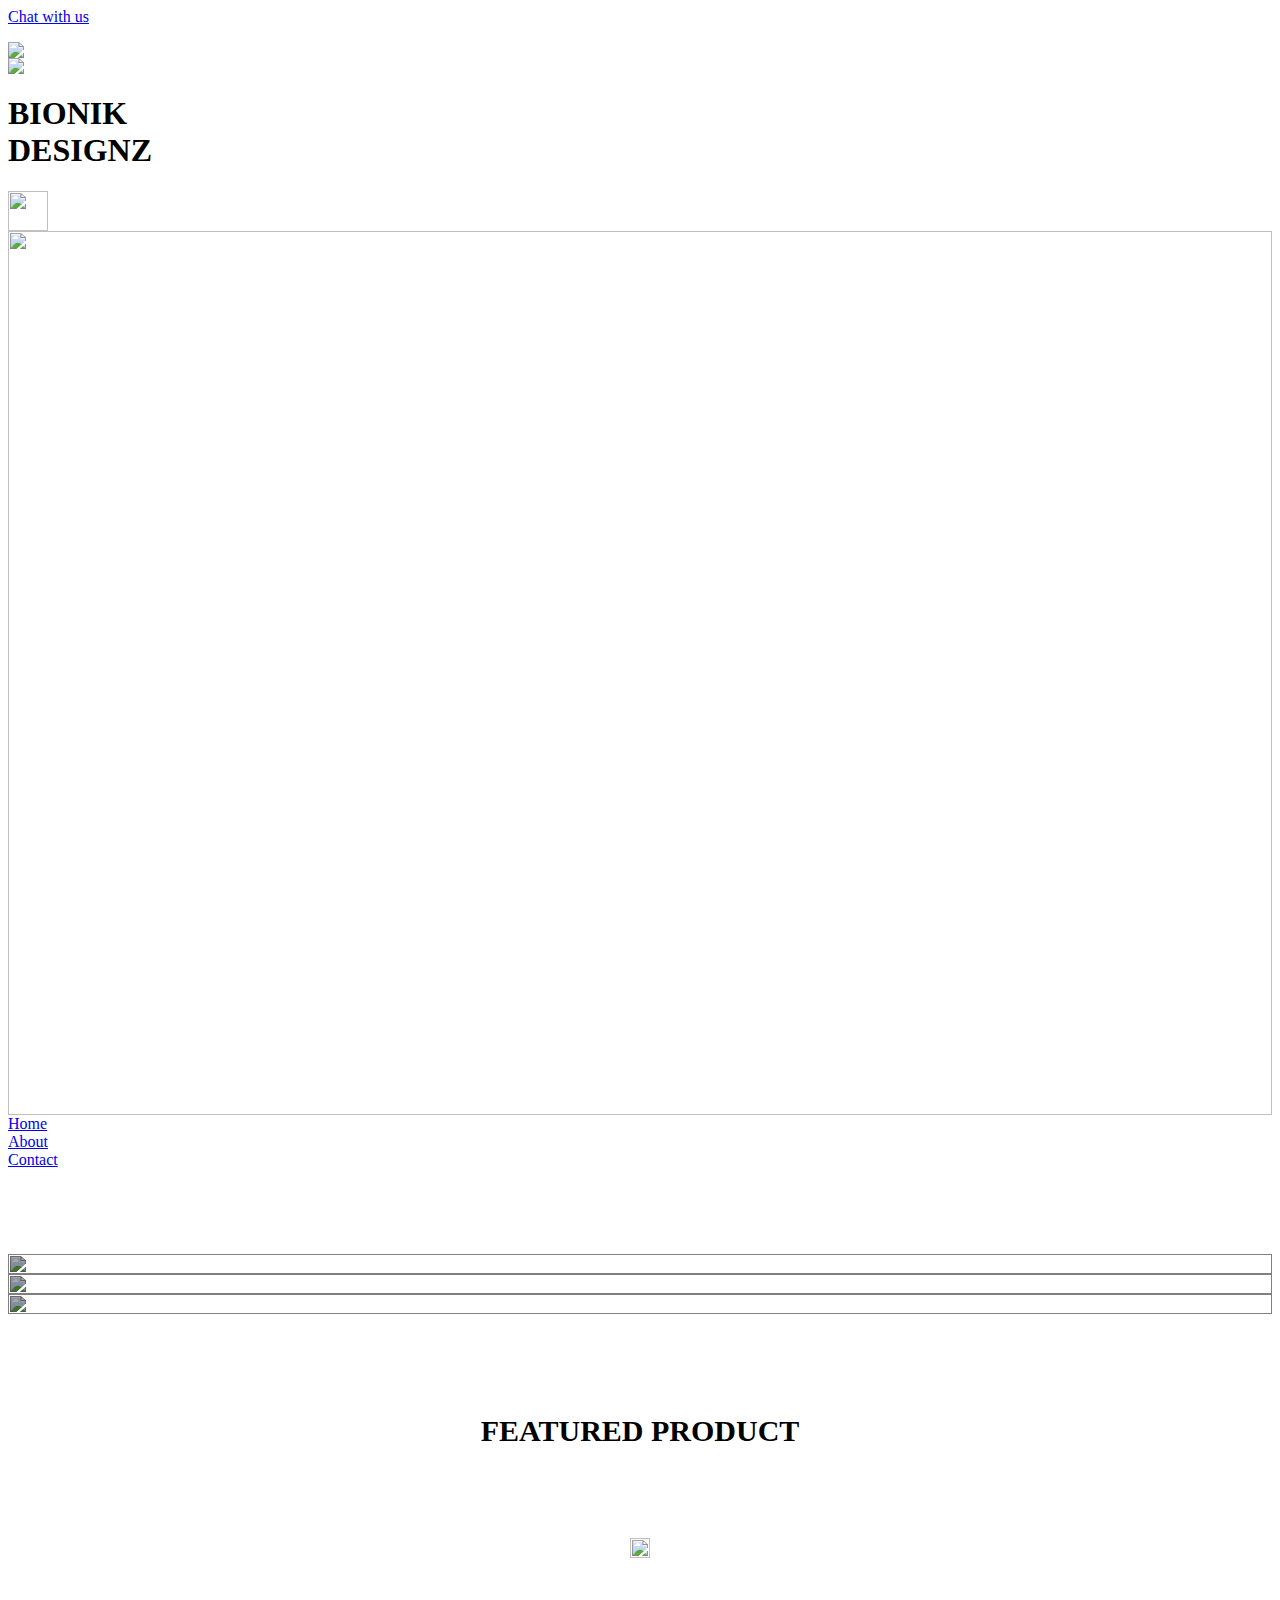
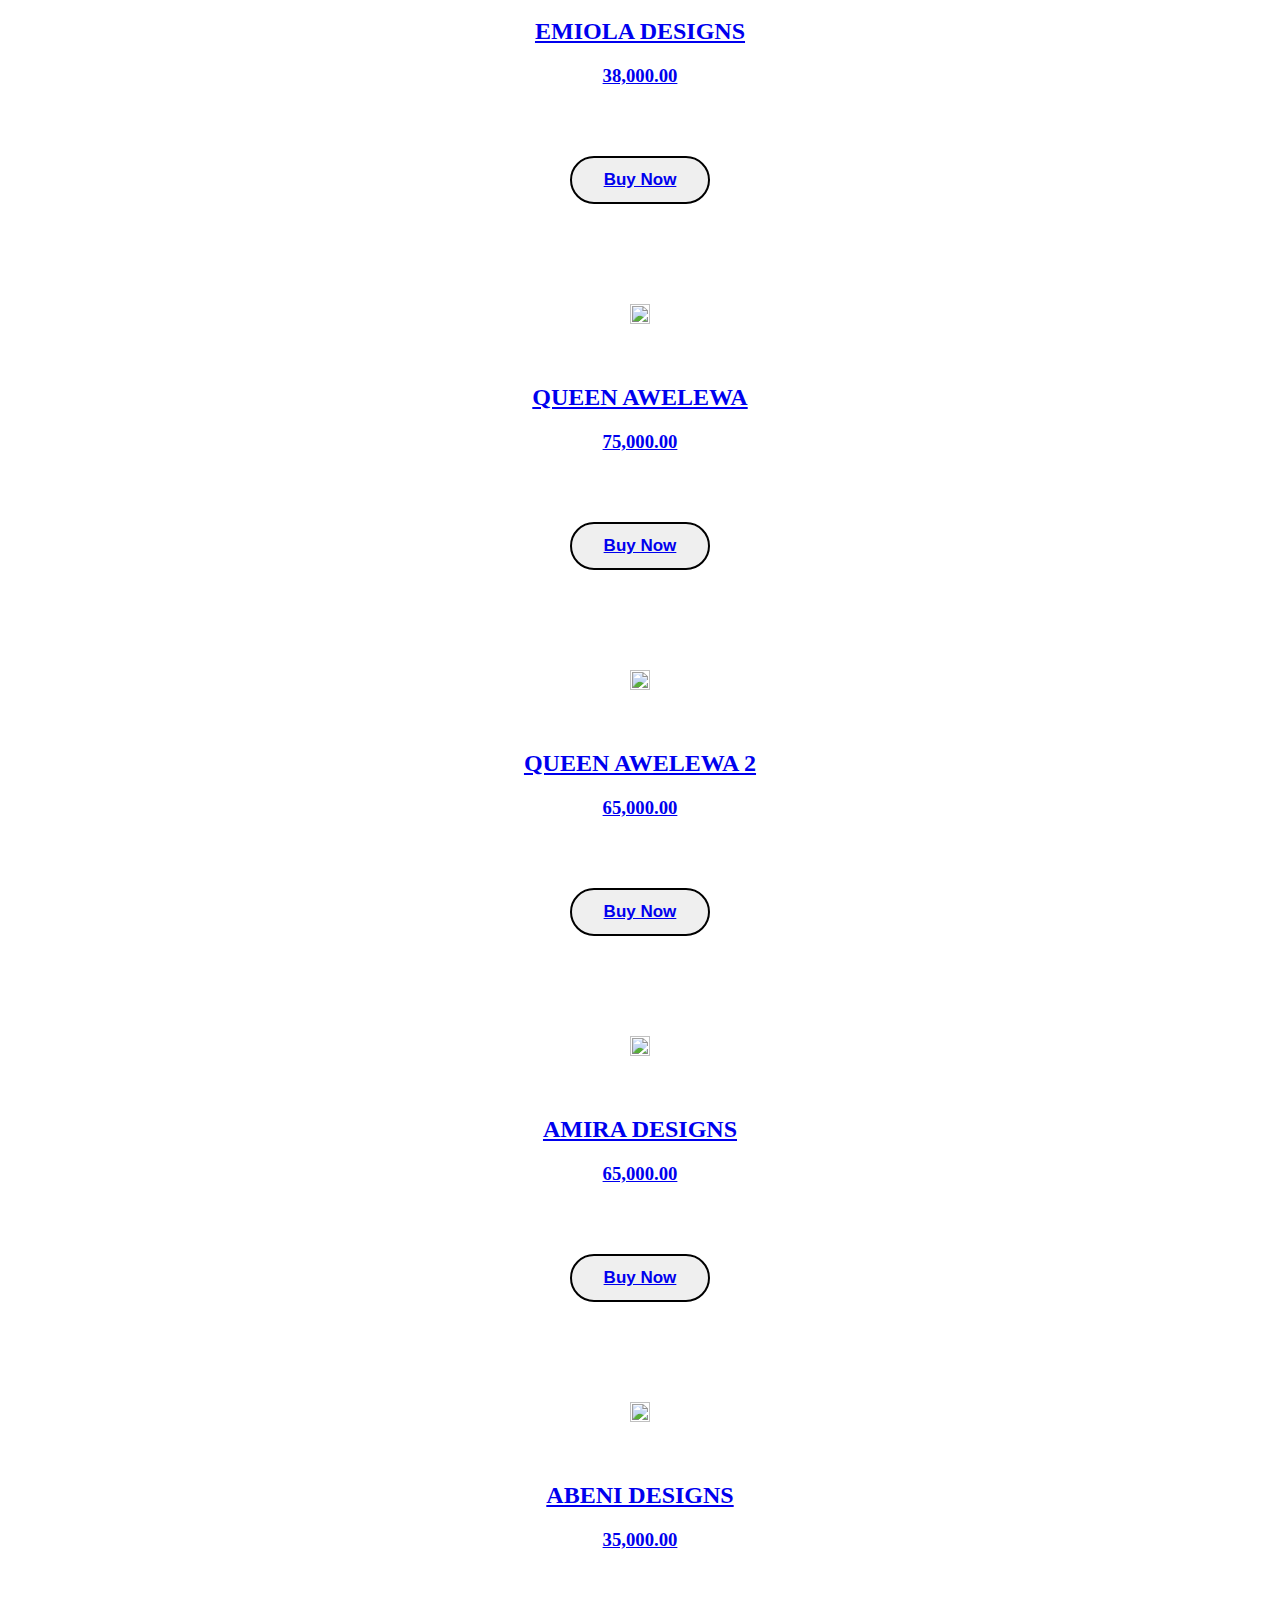
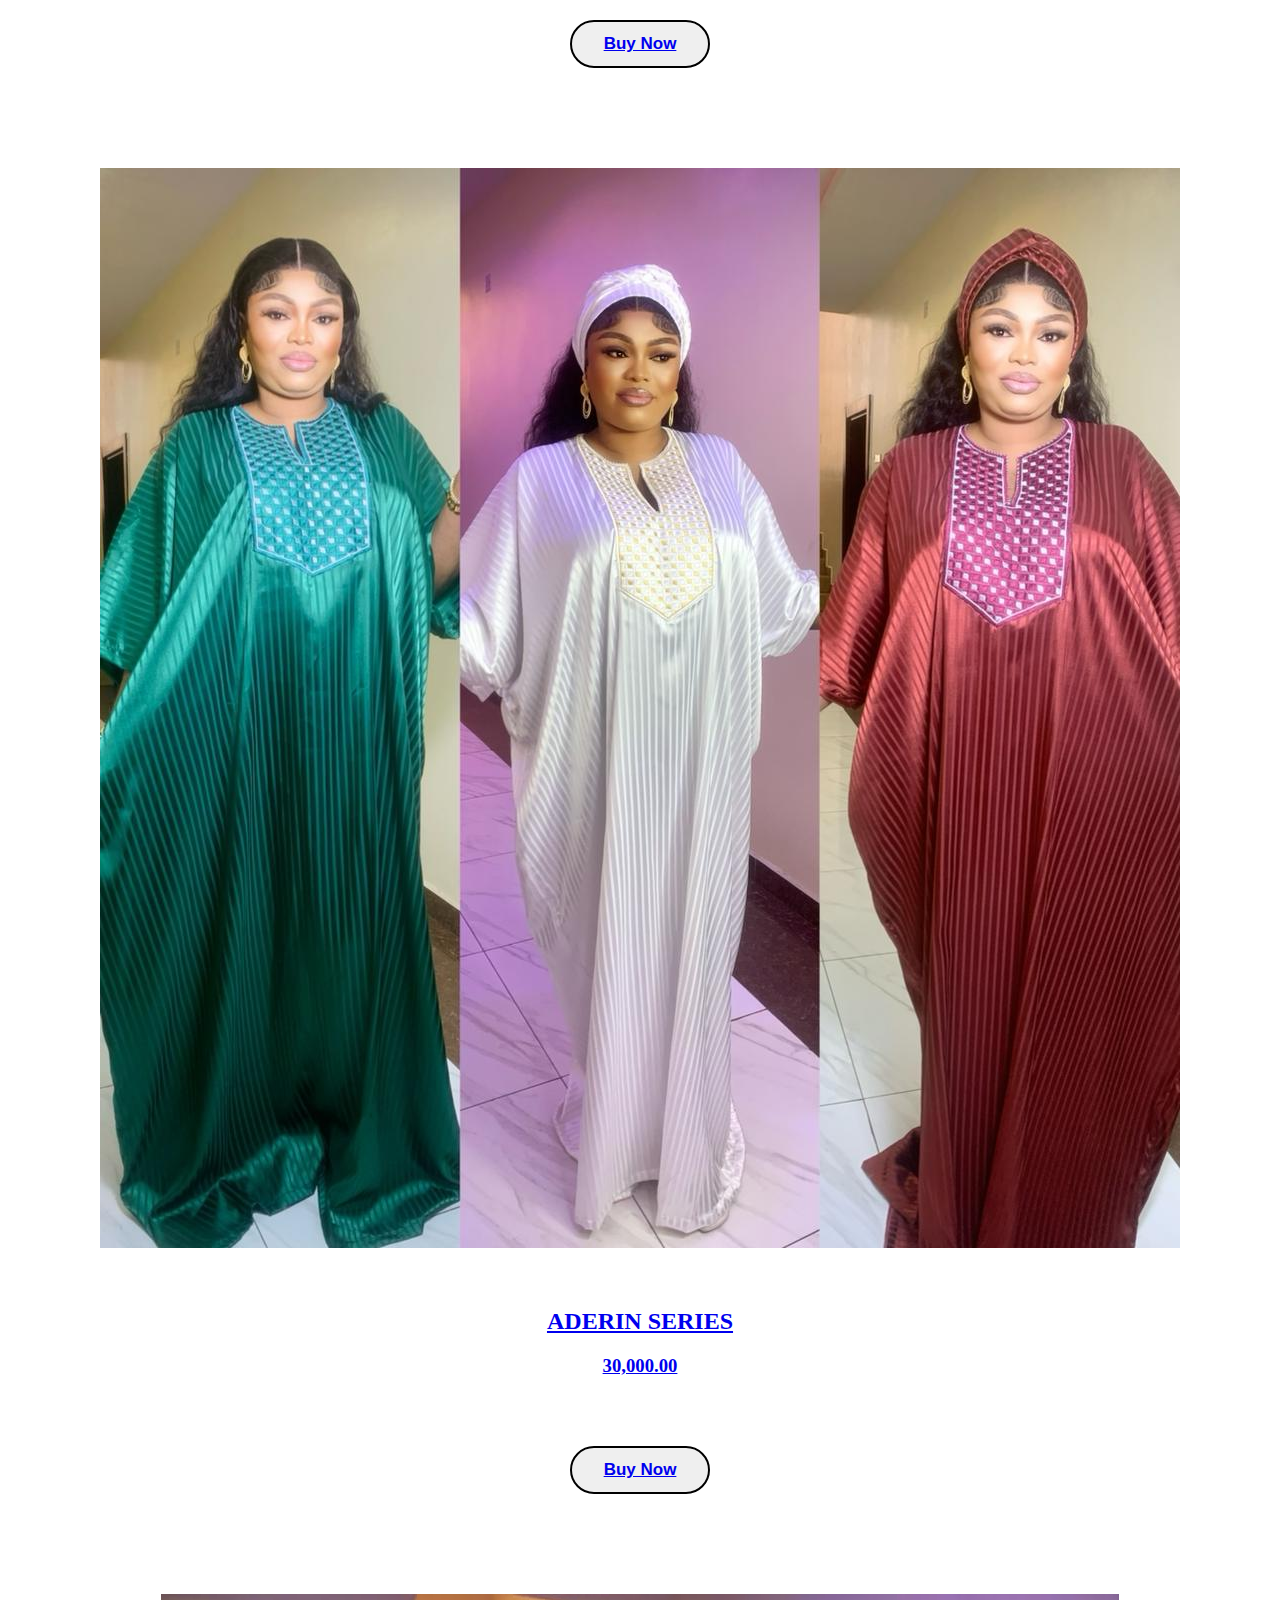
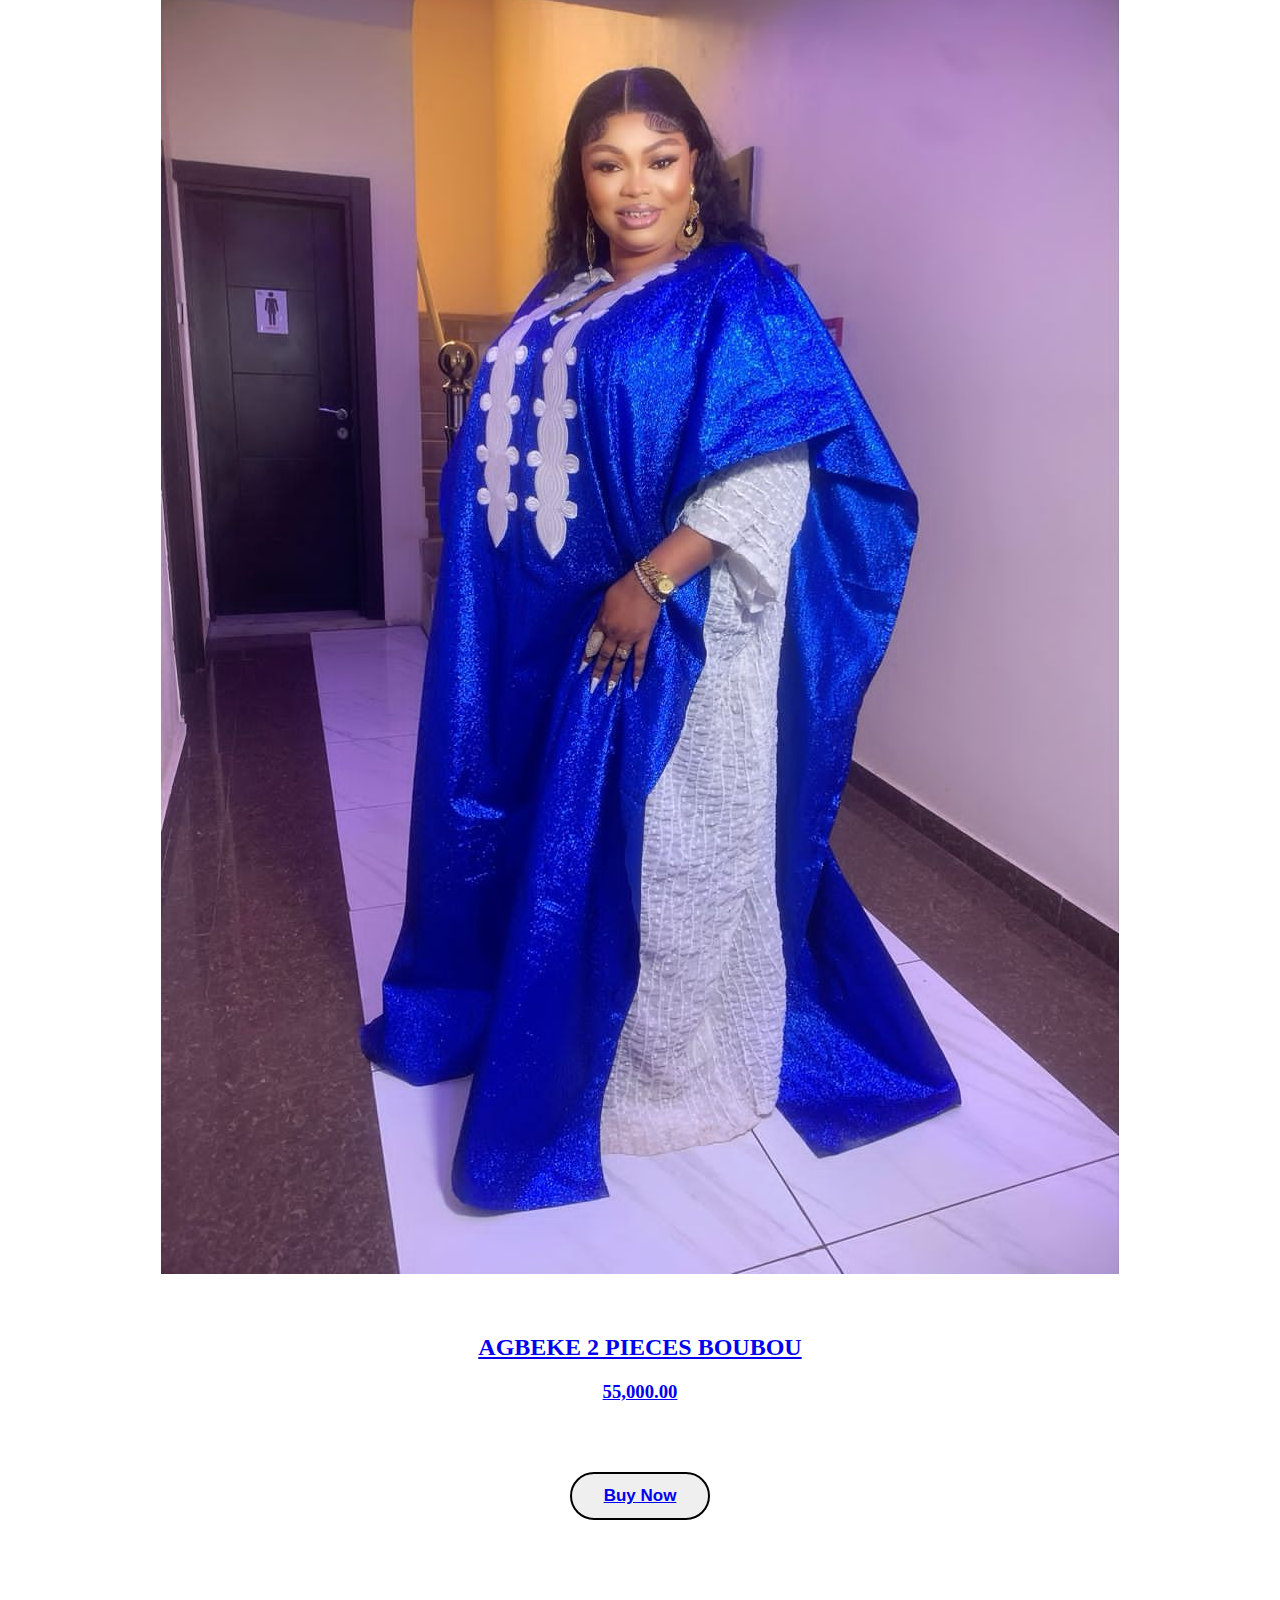
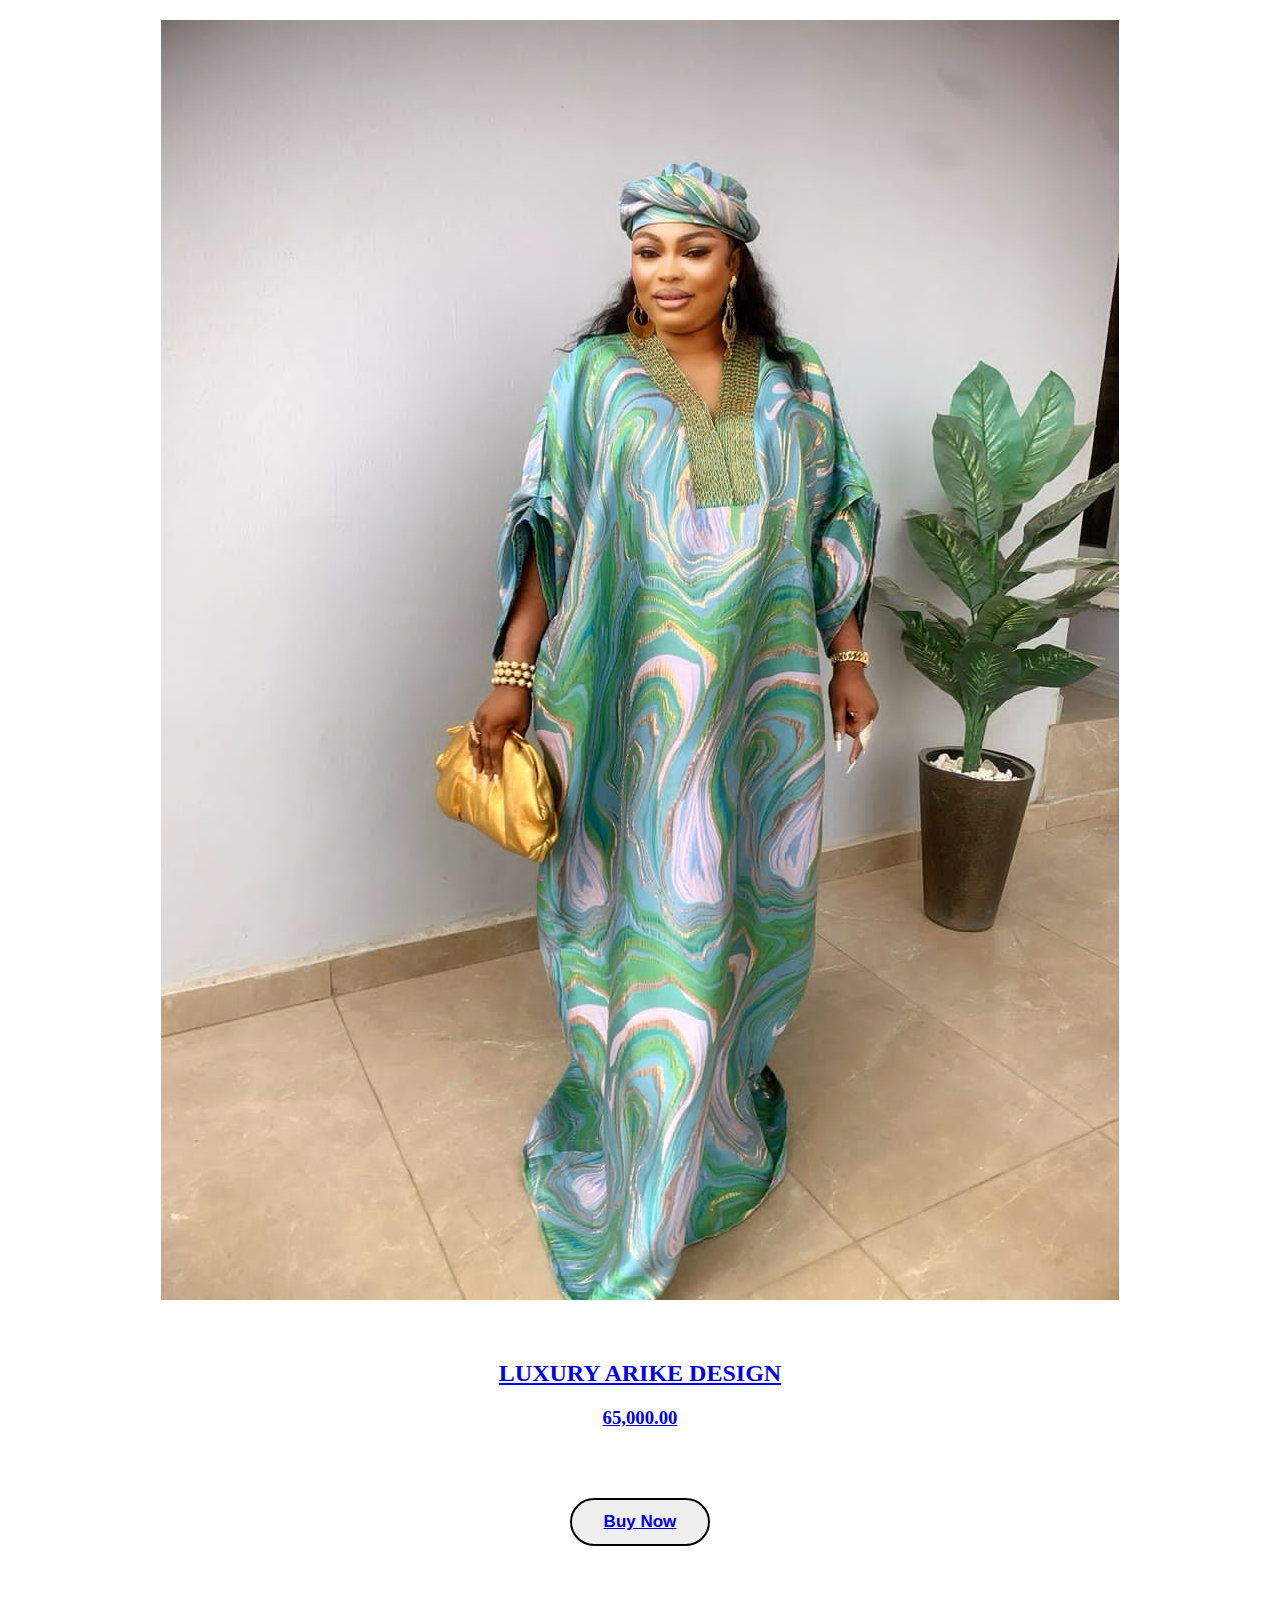
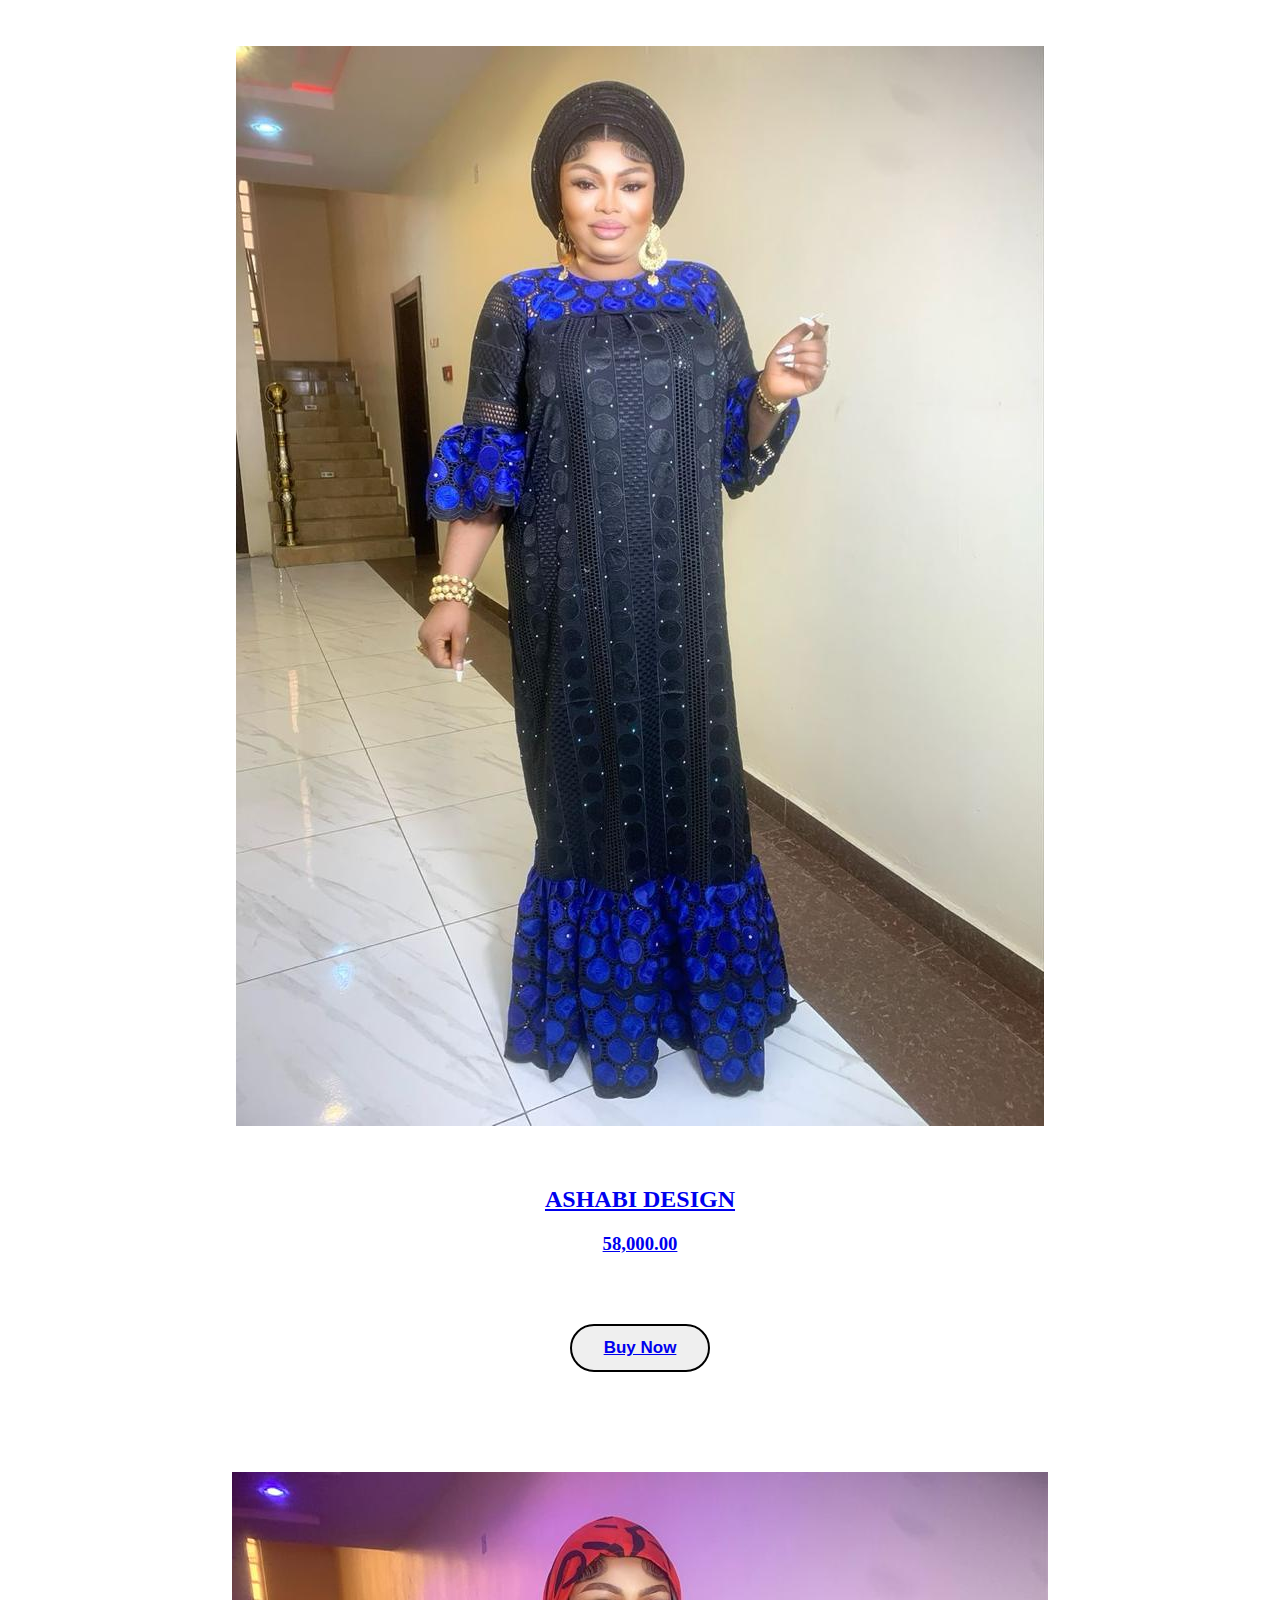
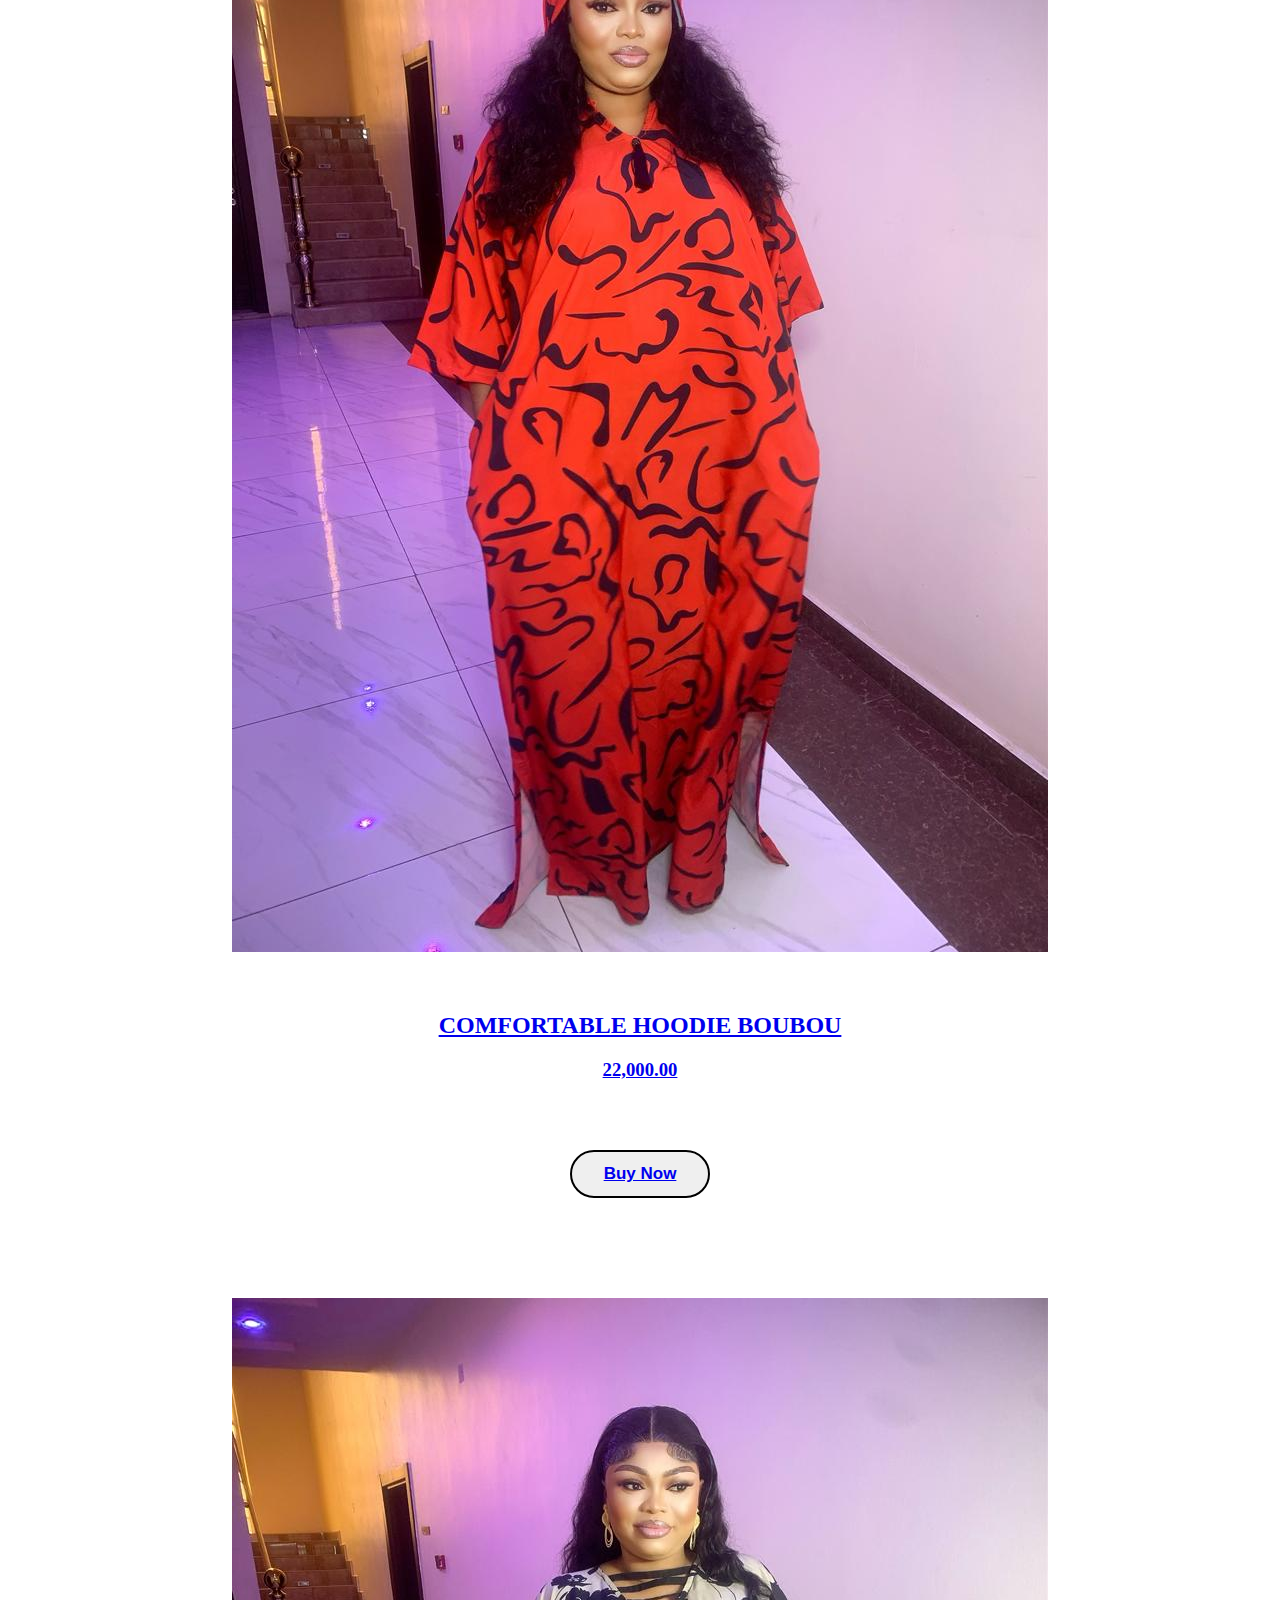
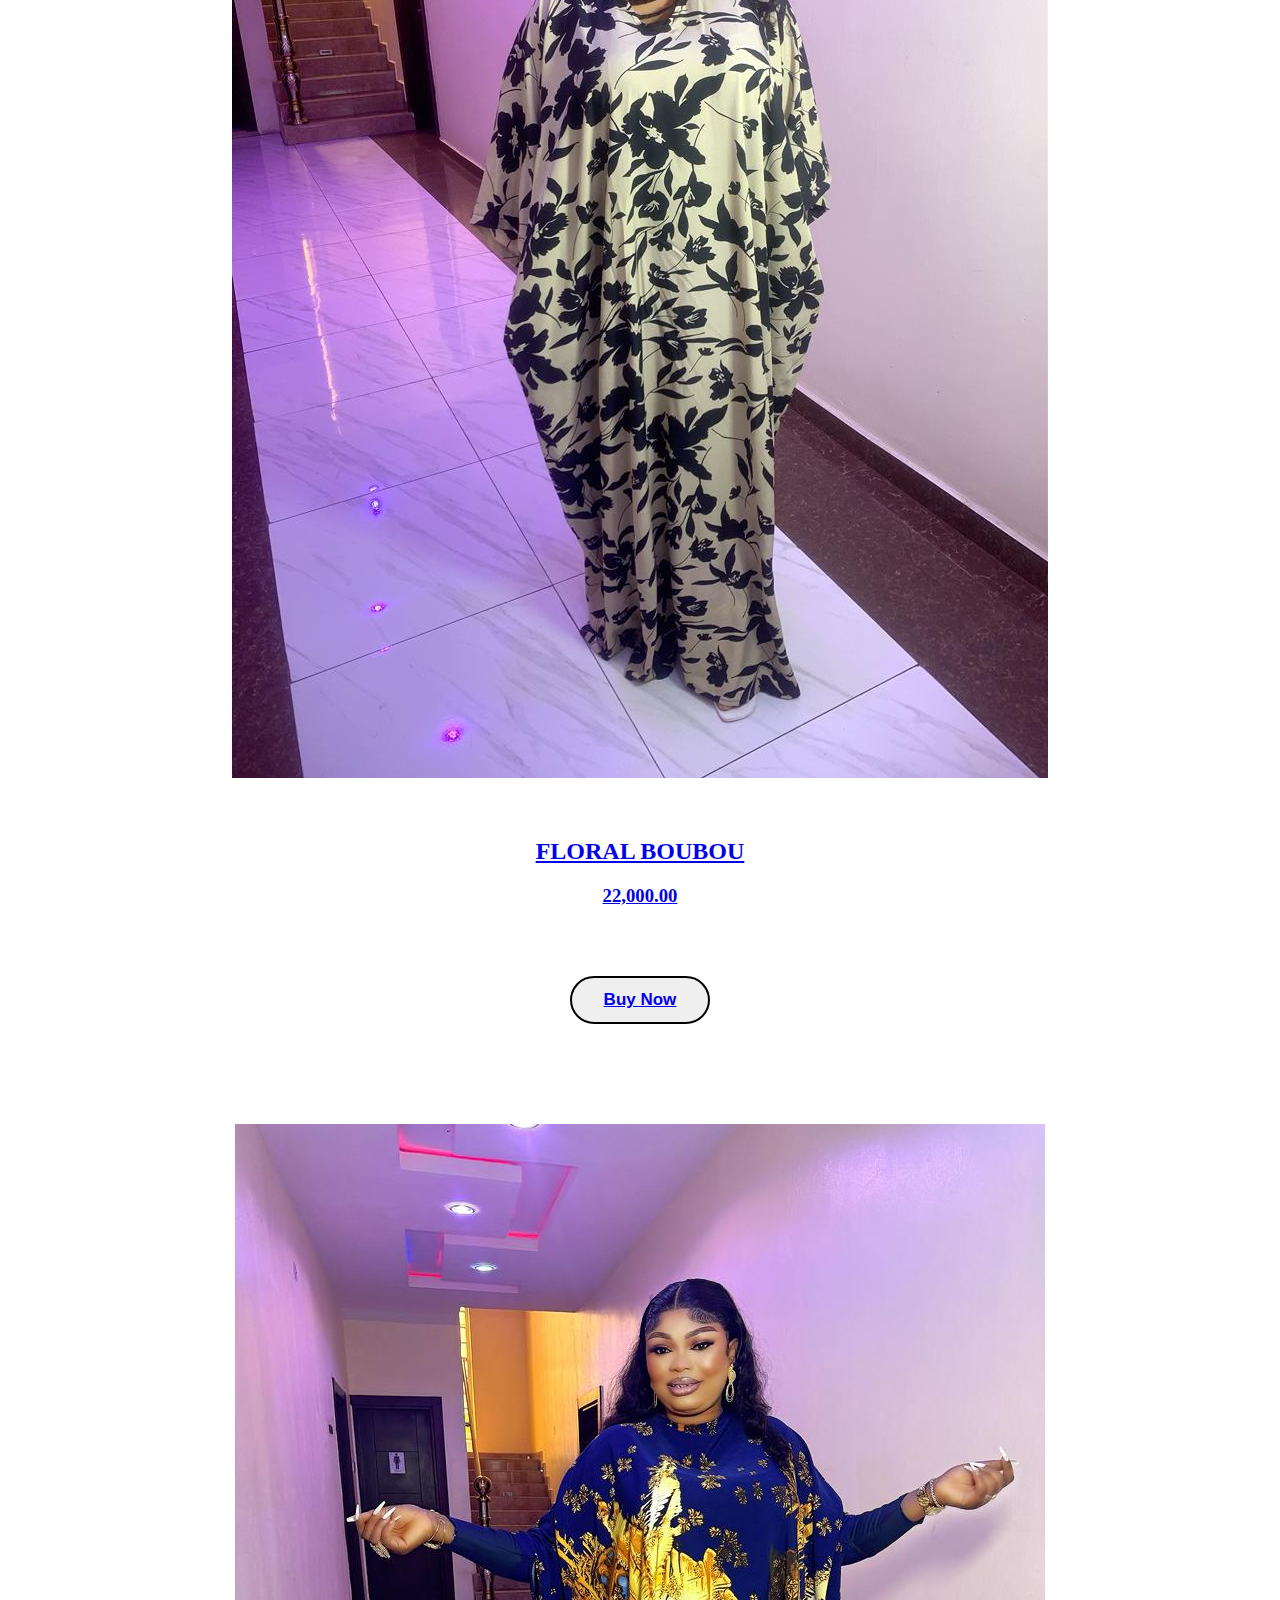
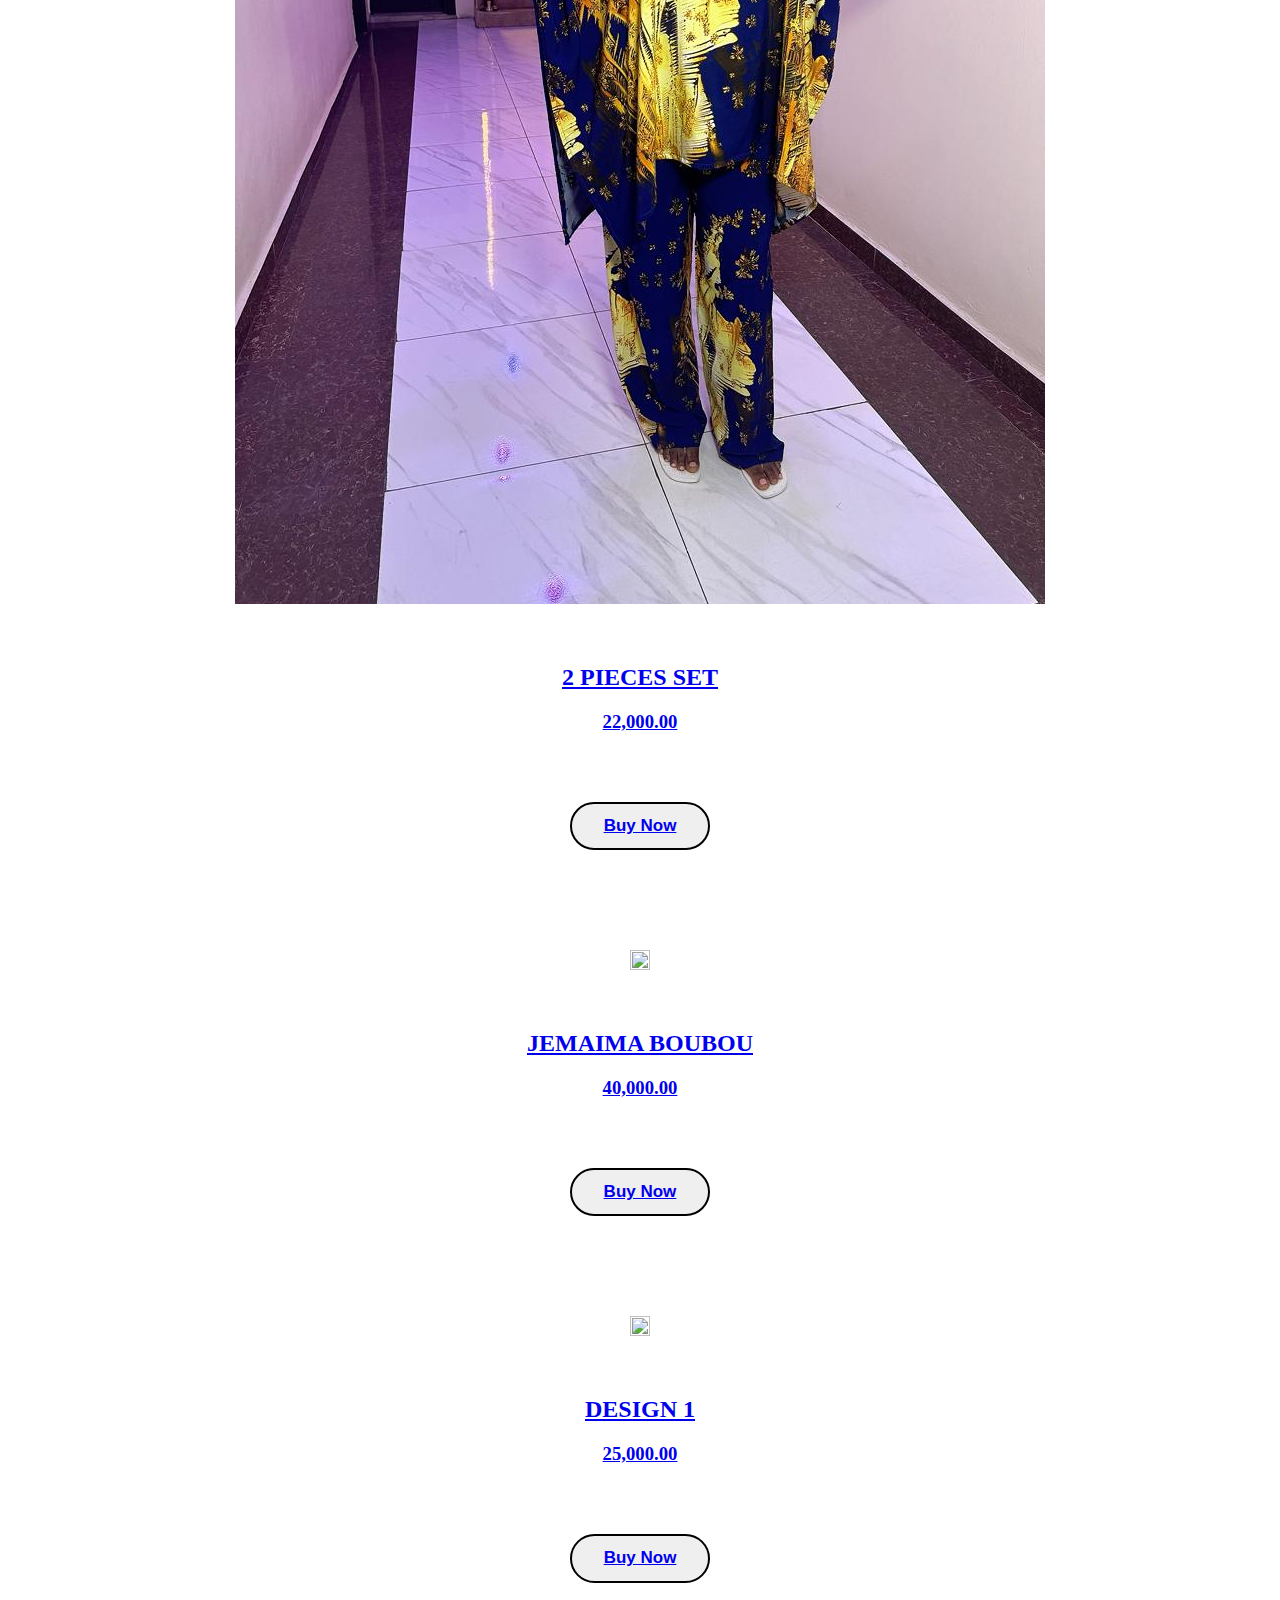
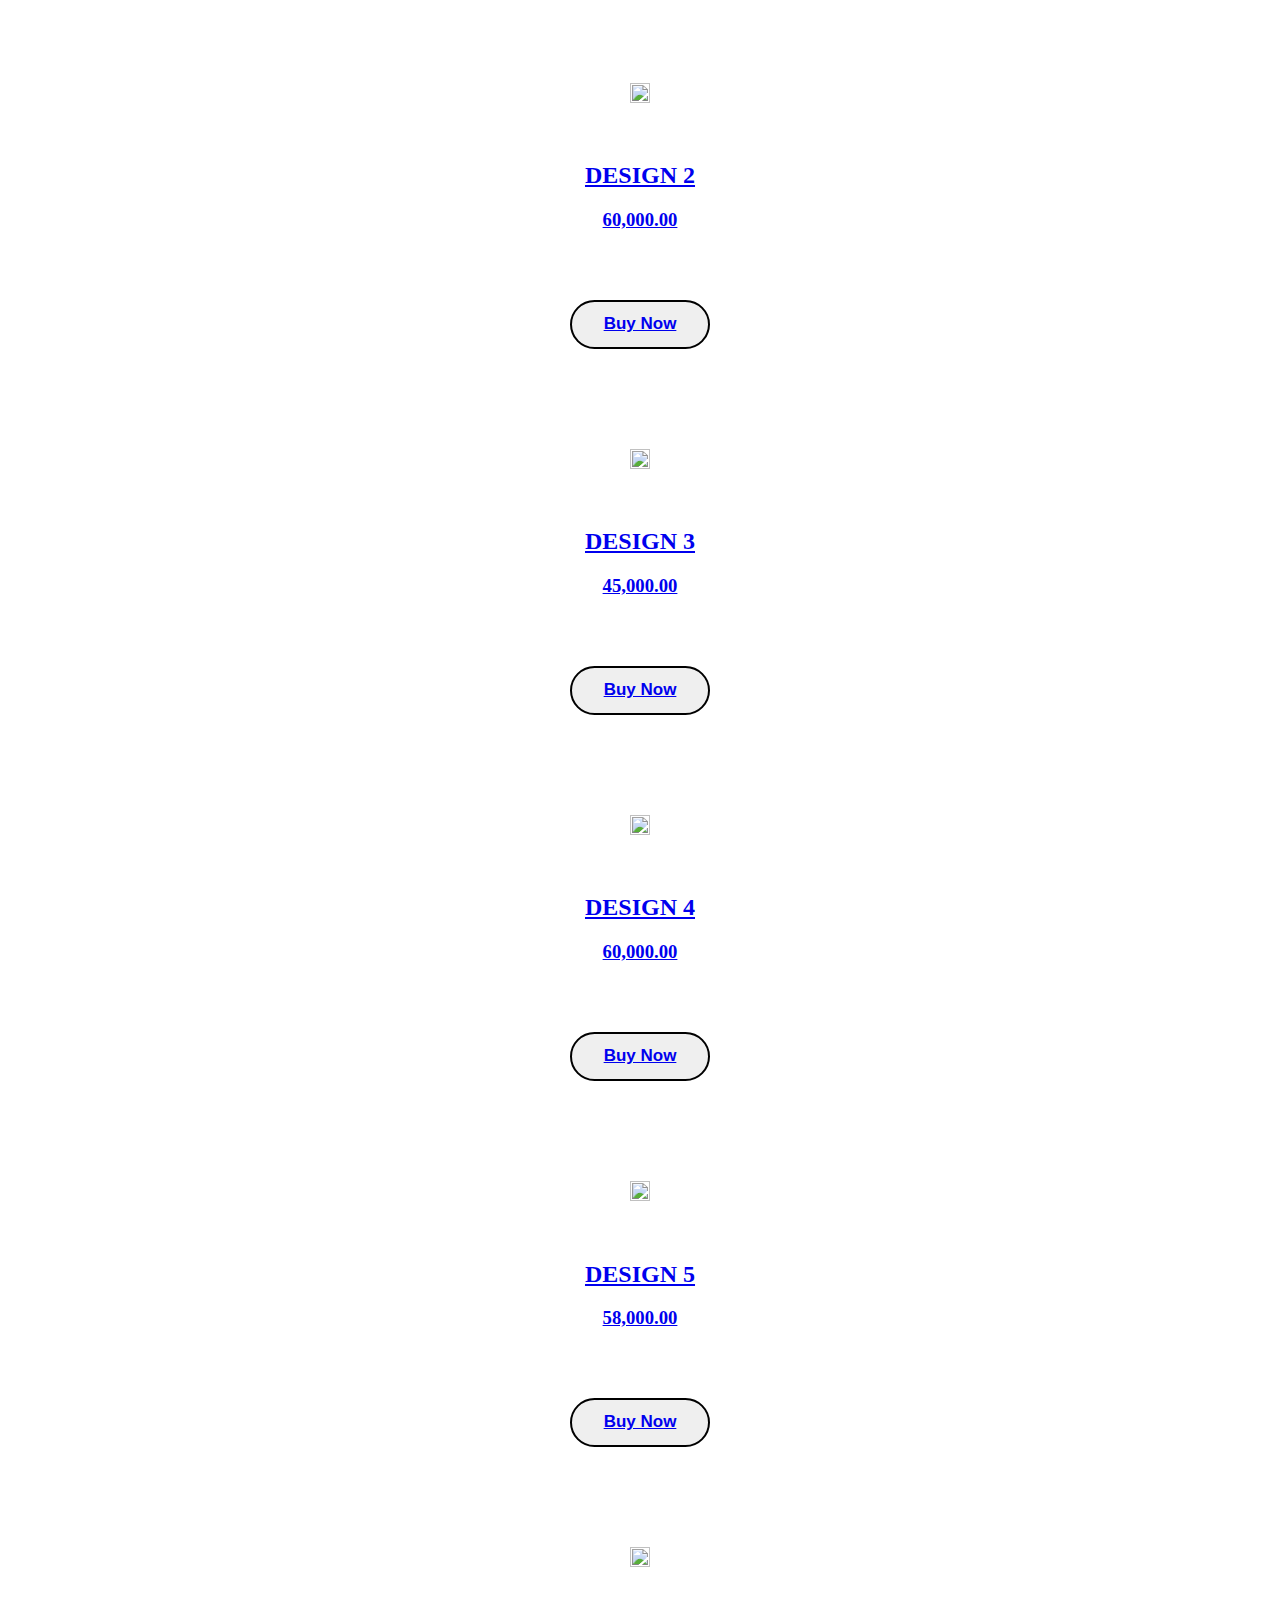
==== index.html @ bb3570dc "Update index.html" ====
<html>
    <head>
        <meta charset="UTF-8">
  <meta http-equiv="X-UA-Compatible" content="IE=edge">
  <meta name="viewport" content="width=device-width, initial-scale=1.0">
        <title>
    Bionik Designz | Expert in Creating Golden Memories 
        </title>  
        <link rel="icon" type="image/png" href="/assets/images/bionik logo 01.png">
        <link rel="preconnect" href="https://fonts.googleapis.com">
<link rel="preconnect" href="https://fonts.gstatic.com" crossorigin>
<link href="https://fonts.googleapis.com/css2?family=Satisfy&display=swap" rel="stylesheet">
        <link rel="stylesheet" href="https://cdnjs.cloudflare.com/ajax/libs/font-awesome/6.1.2/css/all.min.css" 
        integrity="sha512-1sCRPdkRXhBV2PBLUdRb4tMg1w2YPf37qatUFeS7zlBy7jJI8Lf4VHwWfZZfpXtYSLy85pkm9GaYVYMfw5BC1A=="
         crossorigin="anonymous" 
        referrerpolicy="no-referrer" />
        <link href="assets/css/style.css" rel="stylesheet" type="text/css">
        <link href="assets/css/mediaquery.css" rel="stylesheet" type="text/css">
        <link rel="stylesheet" href="path/to/font-awesome/css/font-awesome.min.css">
        <link rel="preconnect" href="https://fonts.googleapis.com">
        <link rel="preconnect" href="https://fonts.gstatic.com" crossorigin>
        <link
          href="https://fonts.googleapis.com/css2?family=Monoton&family=Rubik:wght@300;400;500;600;700;800;900&display=swap"
          rel="stylesheet">
      
    <!--============ Boxicons ===============-->
    <link href='https://unpkg.com/boxicons@2.1.4/css/boxicons.min.css' rel='stylesheet'>
    </head>
    <body>

      <div class="chat">
        <a href="#"> <p class="chat-text">Chat with us</p></a>
          <a href="http://wa.me/2348068105743"><img class="whatsapp-img" src="assets/images/HD Blue Whatsapp Wa Whats App Official Logo Icon PNG.jpeg" ></a>
      </div> 




      <div id="heading-1">

        <div  class="menu-btns hamburger-menu">
          <i class="fa-solid fa-bars open" width="70"> </i>
          <i id="close" class="fa-solid fa-xmark hide" width="70"></i>
        </div>

        
        <div class="logo-card">
          <a href="index.html"> <img src="assets/images/bionik logo 04.png"></a> 
        <h1>BIONIK <br> DESIGNZ</h1>
        </div>  

        <div class="shop-icon">
          <a href="https://paystack.shop/bionik-designz-and-fabric" target="_blank"> 
              <img src="assets/images/icons8-shopping-bag-50.png" width="40"/> </a>

         
        </div>

        </div><!--END OF HEADING-1-->






<!--
      <header id="heading-2">

        <div  class="menu-btns hamburger-menu">
          <i class="fa-solid fa-bars open" width="70"> </i>
          <i id="close" class="fa-solid fa-xmark hide" width="70"></i>
        </div>
      
      
      
        <div class="logo-card">
        <a href="index.html"> <img src="assets/images/bionik logo 04.png"></a> 
        <h1 style="text-align: center;position: absolute; top:32px; font-size: 20px; font-weight: 700;
        ">BIONIK <br> DESIGNZ </h1>
         </div>
        
    
         <div class="shop-icon">
          <a href="https://paystack.shop/sal-grandeur?product=augustina-dress" target="_blank"> 
              <img src="assets/images/icons8-shopping-bag-50.png" width="30"/> </a>

         
        </div>
      
      </header>
    -->
       <div id="menu-bar" class="slide">

        <img src="assets/images/bionik logo 04.png" width="100%">
      
                  <div class="nav-link-card">
            
                    <div class="nav-link">  <a href="index.html">Home</a></div>
                   
                  <div class="nav-link">  <a href="about.html">About</a></div>
                          
                  <div  class="nav-link">   <a href="contact.html">Contact</a></div>

        
                  </div>
          
        
          </div>
          </header>    


          <style>
            @import url('https://fonts.googleapis.com/css2?family=Dancing+Script:wght@500;600;700&family=Lobster&family=Lobster+Two&display=swap');
          </style>


          <div class="small-screen-img">

 
            <div class="smallie">
              <img   class="home-img" src="assets/images/img (13).JPG">
          </div>

            <div class="smallie">
                <img   class="home-img" src="assets/images/img (10).JPG">
            </div>
          
          
          <div class="smallie">
            <img   class="home-img" src="assets/images/img (9).JPG">
        </div>


        <style>

          .home-img{
            width:100%;
            filter:brightness(66%);
            z-index:-10;
           
            }
            
          .smallie{
           width:100%;
          
           overflow:hidden;
           
          }
          
          .small-screen-img{
           position:relative;
           top:85px;
           display:flex;
           flex-direction:column;
           justify-content:center;
           align-items:center;
          }
          
          
          </style>
          
<style>

  #new-arrival{

    margin-top:80px;
    padding-bottom:150px;

  }

  #new-arrival h1{
text-align: center;
font-size:30px;
}



  .class-img{
    padding:40px;
  }


  .arrival-mother{
   display:flex;
   flex-direction: column;
   justify-content: center;
   align-items: center;
   gap:30px;
  }



  .arrival-child{
   display:flex;
   flex-direction: column;
   justify-content: center;
   align-items: center;
   text-align: center;
  }

.child-text{
  display:flex;
  flex-direction:column ;
gap:15px;
}

button{
  width:140px;
  border: 2px solid black;
  line-height:2.5;
  font-size:17px;
  font-weight:bold;
  font-weight: bold;
  border-radius: 30px;;
}



</style>

          <section id="new-arrival">
<h1>FEATURED PRODUCT</h1>
<div class="arrival-mother">


  <a href="https://paystack.com/buy/emiola-designs-ctfqtr"> <div class="arrival-child">

    <div class="class-img">
<img src="assets/images/new-set/emiola design (1).jpg" width="100%">
</div>

<div class="child-text">
<h2>EMIOLA DESIGNS</h2>
<h3> 38,000.00</h3>

<div class="child-btn">
<button> <a href="https://paystack.com/buy/emiola-designs-ctfqtr">Buy Now </a></button>
</div>

</div>

</div></a>


<a href="https://paystack.com/buy/queen-awelewa-vzutoc"> <div class="arrival-child">

  <div class="class-img">
<img src="assets/images/new-set/queen awelewa design (2).jpg" width="100%">
</div>

<div class="child-text">
<h2>QUEEN AWELEWA </h2>
<h3> 75,000.00</h3>

<div class="child-btn">
<button> <a href="https://paystack.com/buy/queen-awelewa-vzutoc">Buy Now </a></button>
</div>

</div>

</div></a>




<a href="https://paystack.com/buy/queen-awelewa-2-ckgraf"> <div class="arrival-child">


  <div class="class-img">
<img src="assets/images/new-set/queen awelewa original.jpg" width="100%">
</div>

<div class="child-text">
<h2>QUEEN AWELEWA 2</h2>
<h3> 65,000.00</h3>

<div class="child-btn">
<button> <a href="https://paystack.com/buy/queen-awelewa-2-ckgraf">Buy Now </a></button>
</div>

</div>

</div></a>





  <a href="https://paystack.com/buy/amira-designs-uihtss"> <div class="arrival-child">

    <div class="class-img">
<img src="assets/images/new-set/amira design (1).jpg" width="100%">
</div>

<div class="child-text">
<h2>AMIRA DESIGNS</h2>
<h3> 65,000.00</h3>

<div class="child-btn">
<button> <a href="https://paystack.com/buy/amira-designs-uihtss">Buy Now </a></button>
</div>

</div>

</div></a>









  <a href="https://paystack.com/buy/abeni-designs-xggmgq"> <div class="arrival-child">

    <div class="class-img">
<img src="assets/images/new-set/abeni designs (3).jpg" width="100%">
</div>

<div class="child-text">
<h2>ABENI DESIGNS</h2>
<h3> 35,000.00</h3>

<div class="child-btn">
<button> <a href="https://paystack.com/buy/abeni-designs-xggmgq">Buy Now </a></button>
</div>

</div>

</div></a>









  <a href="https://paystack.shop/bionik-designz-and-fabric?product=aderin-series-jprjkp"> <div class="arrival-child">

    <div class="class-img">
<img src="assets/images/new style/neww (13).JPG" width="100%">
</div>

<div class="child-text">
<h2>ADERIN SERIES</h2>
<h3> 30,000.00</h3>

<div class="child-btn">
<button> <a href="https://paystack.shop/bionik-designz-and-fabric?product=aderin-series-jprjkp">Buy Now </a></button>
</div>

</div>

</div></a>



  <a href="https://paystack.shop/bionik-designz-and-fabric?product=agbeke-2-pieces-boubou-cgxzah"> <div class="arrival-child">

    <div class="class-img">
<img src="assets/images/new style/neww (9).JPG" width="100%">
</div>

<div class="child-text">
<h2>AGBEKE 2 PIECES BOUBOU</h2>
<h3> 55,000.00</h3>

<div class="child-btn">
<button> <a href="https://paystack.shop/bionik-designz-and-fabric?product=agbeke-2-pieces-boubou-cgxzah">Buy Now </a></button>
</div>

</div>

</div></a>



  <a href="https://paystack.com/buy/luxury-arike-design-cvuqtv"> <div class="arrival-child">

    <div class="class-img">
<img src="assets/images/new style/neww (2).JPG" width="100%">
</div>

<div class="child-text">
<h2>LUXURY ARIKE DESIGN</h2>
<h3> 65,000.00</h3>

<div class="child-btn">
<button> <a href="https://paystack.com/buy/luxury-arike-design-cvuqtv">Buy Now </a></button>
</div>

</div>

</div></a>




<a href="https://paystack.shop/bionik-designz-and-fabric?product=ashabi-design-kioacx"> <div class="arrival-child">

  <div class="class-img">
<img src="assets/images/new style/neww (10).JPG" width="100%">
</div>

<div class="child-text">
<h2>ASHABI DESIGN</h2>
<h3> 58,000.00</h3>

<div class="child-btn">
<button> <a href="https://paystack.shop/bionik-designz-and-fabric?product=ashabi-design-kioacx">Buy Now </a></button>
</div>

</div>

</div></a>



<a href="https://paystack.com/buy/comfortable-hoodie-boubou-cenxrd"> <div class="arrival-child">

  <div class="class-img">
<img src="assets/images/new style/neww (6).JPG" width="100%">
</div>

<div class="child-text">
<h2>COMFORTABLE HOODIE BOUBOU</h2>
<h3> 22,000.00</h3>

<div class="child-btn">
<button> <a href="https://paystack.com/buy/comfortable-hoodie-boubou-cenxrd">Buy Now </a></button>
</div>

</div>

</div></a>



<a href="https://paystack.com/buy/floral-boubou-fmiwzc"> <div class="arrival-child">

  <div class="class-img">
<img src="assets/images/new style/neww (14).JPG" width="100%">
</div>

<div class="child-text">
<h2>FLORAL BOUBOU</h2>
<h3> 22,000.00</h3>

<div class="child-btn">
<button> <a href="https://paystack.com/buy/floral-boubou-fmiwzc">Buy Now </a></button>
</div>

</div>

</div></a>




<a href="https://paystack.com/buy/2-pieces-set-fjzsoa"> <div class="arrival-child">

  <div class="class-img">
<img src="assets/images/new style/neww (4).JPG" width="100%">
</div>

<div class="child-text">
<h2>2 PIECES SET</h2>
<h3> 22,000.00</h3>

<div class="child-btn">
<button> <a href="https://paystack.com/buy/2-pieces-set-fjzsoa">Buy Now </a></button>
</div>

</div>

</div></a>







<a href="https://paystack.shop/bionik-designz-and-fabric?product=jemaima-boubou-qomfdq"> <div class="arrival-child">

    <div class="class-img">
<img src="assets/images/img (3).JPG" width="100%">
</div>

<div class="child-text">
<h2>JEMAIMA BOUBOU</h2>
<h3> 40,000.00</h3>

<div class="child-btn">
<button> <a href="https://paystack.shop/bionik-designz-and-fabric?product=jemaima-boubou-qomfdq">Buy Now </a></button>
</div>

</div>

</div></a>




<a href="https://paystack.shop/bionik-designz-and-fabric?product=design-1-patuxs
    "><div class="arrival-child">

  <div class="class-img">
<img src="assets/images/img (2).JPG" width="100%">
</div>

<div class="child-text">
<h2>DESIGN 1</h2>
<h3> 25,000.00</h3>

<div class="child-btn">
  <button> <a href="https://paystack.shop/bionik-designz-and-fabric?product=design-1-patuxs
    ">Buy Now </a></button>

</div>

</div>

</div></a>



<a href="https://paystack.shop/bionik-designz-and-fabric?product=design-2-xdptbe">
  <div class="arrival-child">
  
    <div class="class-img">
  <img src="assets/images/img (1).JPG" width="100%">
  </div>
  
  <div class="child-text">
  <h2>DESIGN 2</h2>
  <h3> 60,000.00</h3>
  
  <div class="child-btn">
  <button><a href="https://paystack.shop/bionik-designz-and-fabric?product=design-2-xdptbe">Buy Now </a></button>
  </div>
  
  </div>
  
  </div></a>



<a href="https://paystack.shop/bionik-designz-and-fabric?product=design-3-vysxve">
  <div class="arrival-child">

  <div class="class-img">
<img src="assets/images/img (7).JPG" width="100%">
</div>

<div class="child-text">
<h2>DESIGN 3</h2>
<h3> 45,000.00</h3>

<div class="child-btn">
<button> <a href="https://paystack.shop/bionik-designz-and-fabric?product=design-3-vysxve">Buy Now </a></button>
</div>

</div>

</div></a>


<a href="https://paystack.shop/bionik-designz-and-fabric?product=design-4-kgdwcg">
  <div class="arrival-child">

  <div class="class-img">
<img src="assets/images/img (12).JPG" width="100%">
</div>

<div class="child-text">
<h2>DESIGN 4</h2>
<h3> 60,000.00</h3>

<div class="child-btn">
<button> <a href="https://paystack.shop/bionik-designz-and-fabric?product=design-4-kgdwcg">Buy Now </a></button>
</div>

</div>

</div></a>



<a href="https://paystack.shop/bionik-designz-and-fabric?product=design-5-enfucg">
  <div class="arrival-child">

  <div class="class-img">
<img src="assets/images/img (9).JPG" width="100%">
</div>

<div class="child-text">
<h2>DESIGN 5</h2>
<h3> 58,000.00</h3>

<div class="child-btn">
<button> <a href="https://paystack.shop/bionik-designz-and-fabric?product=design-5-enfucg">Buy Now </a></button>
</div>

</div>

</div></a>





<a href="https://paystack.shop/bionik-designz-and-fabric?product=design-6-srdrtc">
<div class="arrival-child">

  <div class="class-img">
<img src="assets/images/img (13).JPG" width="100%">
</div>

<div class="child-text">
<h2>DESIGN 6</h2>
<h3> 35,000.00</h3>

<div class="child-btn">
<button><a href="https://paystack.shop/bionik-designz-and-fabric?product=design-6-srdrtc">  Buy Now </a></button>
</div>

</div>

</div></a>




</div>
  </section>




  <style>

  #just-in{
    padding:20px;
  }

  #just-in h1,h3{
    text-align: center;
    padding-bottom:35px;
  }

  #just-in h1{
  font-weight: bold;
  color: black;
  font-size: 50px;
  }

  #just-in h3{
  font-size: 20px;
  }


  .just-grand-mother{
    display: flex;
    flex-direction: column;
  justify-content: center;
  align-items: center;
  padding-bottom: 130px;
  gap:50px;
}





  .just-in-mother{
  display: flex;
  gap:10px;
  justify-content: center;
  align-items: center;
}



.just-in-child{
  width: 48%;
  display: flex;
  flex-direction: column;
  justify-content: center;
  align-items: center;
  text-align: center;
}

.just-child-text{
  display: flex;
  flex-direction: column;
  flex-direction: column;
  justify-content: center;
  text-align: center;
  gap:20px;
  padding-top:30px;
}

.just-child-text h4{
font-size:18px;
 text-align: center;
}

  </style>


<section id="just-in">

  <h1>JUST IN</h1>

  <h3>Exclusive designs just added to store collection</h3>


  <div class="just-grand-mother"> 

<div class="just-in-mother">



<div class="just-in-child">

<img src="assets/images/img (3).JPG" width="100%">

<hr>

<div class="just-child-text">

  <h4>JEMAIMA BOUBOU</h4>
  
  <h2>N40,500.00</h2>

  <div class="child-btn">
    <button> <a href="https://paystack.shop/bionik-designz-and-fabric?product=jemaima-boubou-qomfdq
      ">Buy Now </a></button>
    </div>

</div>

</div>




<div class="just-in-child">

  <img src="assets/images/img (1).JPG" width="100%">
  
  <hr>
  
  <div class="just-child-text">
  
    <h4>Design 2</h4>
    
    <h2>N60,000.00</h2>
  
    <div class="child-btn">
      <button> <a href="https://paystack.shop/bionik-designz-and-fabric?product=design-2-xdptbe
        ">Buy Now </a></button>
      </div>
  
  </div>
  
  </div>


</div>


<div class="just-in-mother">

  <div class="just-in-child">

    <img src="assets/images/img (7).JPG" width="100%">
    
    <hr>
    
    <div class="just-child-text">
    
      <h4>Design 3</h4>
      
      <h2>N45,000.00</h2>
    
      <div class="child-btn">
        <button> <a href="https://paystack.shop/bionik-designz-and-fabric?product=design-3-vysxve
          ">Buy Now </a></button>
        </div>
    
    </div>
    
    </div>
    

    <div class="just-in-child">

      <img src="assets/images/img (12).JPG" width="100%">
      
      <hr>
      
      <div class="just-child-text">
      
        <h4>Design 4</h4>
        
        <h2>N60,000.00</h2>
      
        <div class="child-btn">
          <button> <a href="https://paystack.shop/bionik-designz-and-fabric?product=design-4-kgdwcg
            ">Buy Now </a></button>
          </div>
      
      </div>
    </div>      
      </div>
      
    
  
  
</div>














</div>



</section>







  <section id="payment-logo">
    <div>
  <img src="assets/images/payment (1).JPG" alt="">
  <img src="assets/images/payment (2).JPG" alt="">
  <img src="assets/images/payment (2).PNG" alt="">
  <img src="assets/images/payment (3).PNG" alt="">
  
  </div>
  
  <div>
    <img src="assets/images/payment (4).PNG" alt="">
    <img src="assets/images/payment (5).PNG" alt="">
    <img src="assets/images/payment (6).PNG" alt="">
    <img src="assets/images/payment (1).PNG" alt="">
  </div>
    </section>
    
    
    b
  
  
  
    <footer>
  
     
      <p class="copyright">@ BIONIK DESIGNZ. All Right Reserved.</p>
      
      <p class="developer"> Powered by <a href="http://www.mmoove.com"> M.O.V.E</a></p>
    
      </footer>
      












<script src="assets/js/main.js"></script>
    </body>
</html>
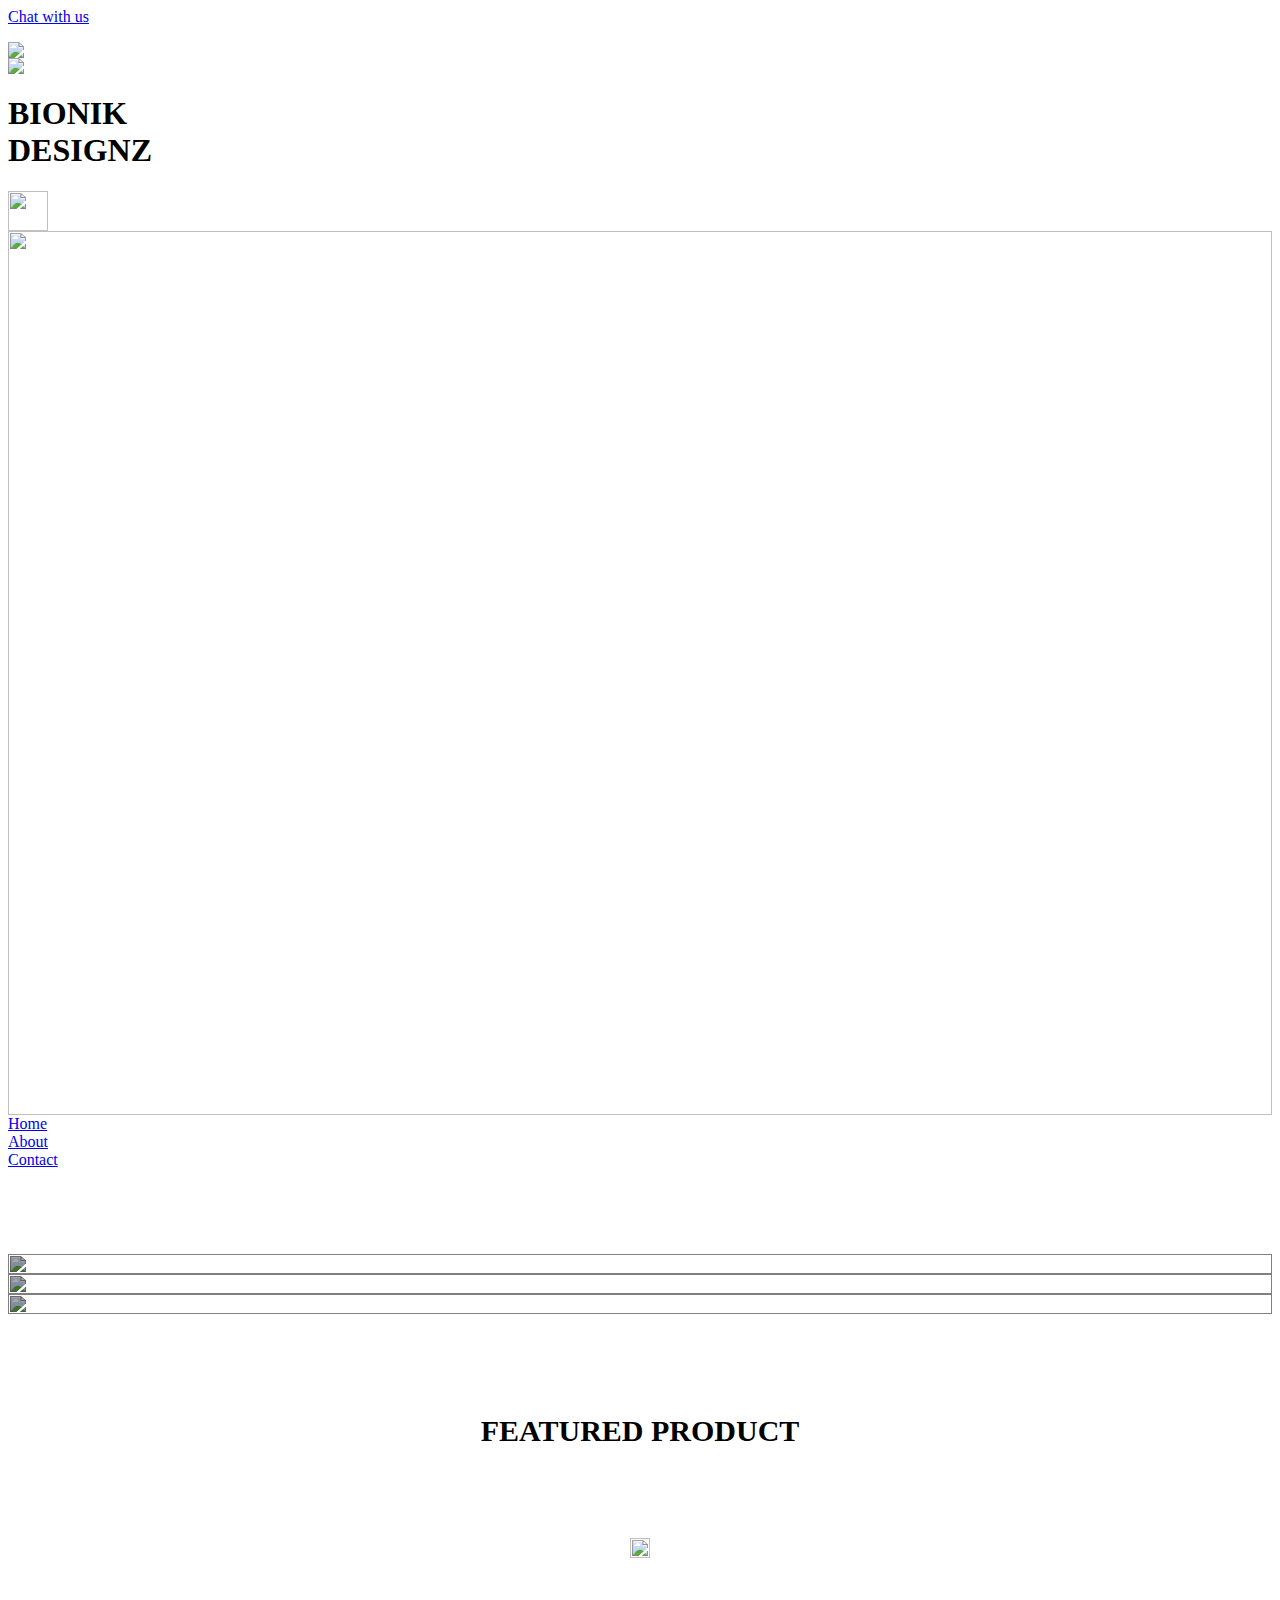
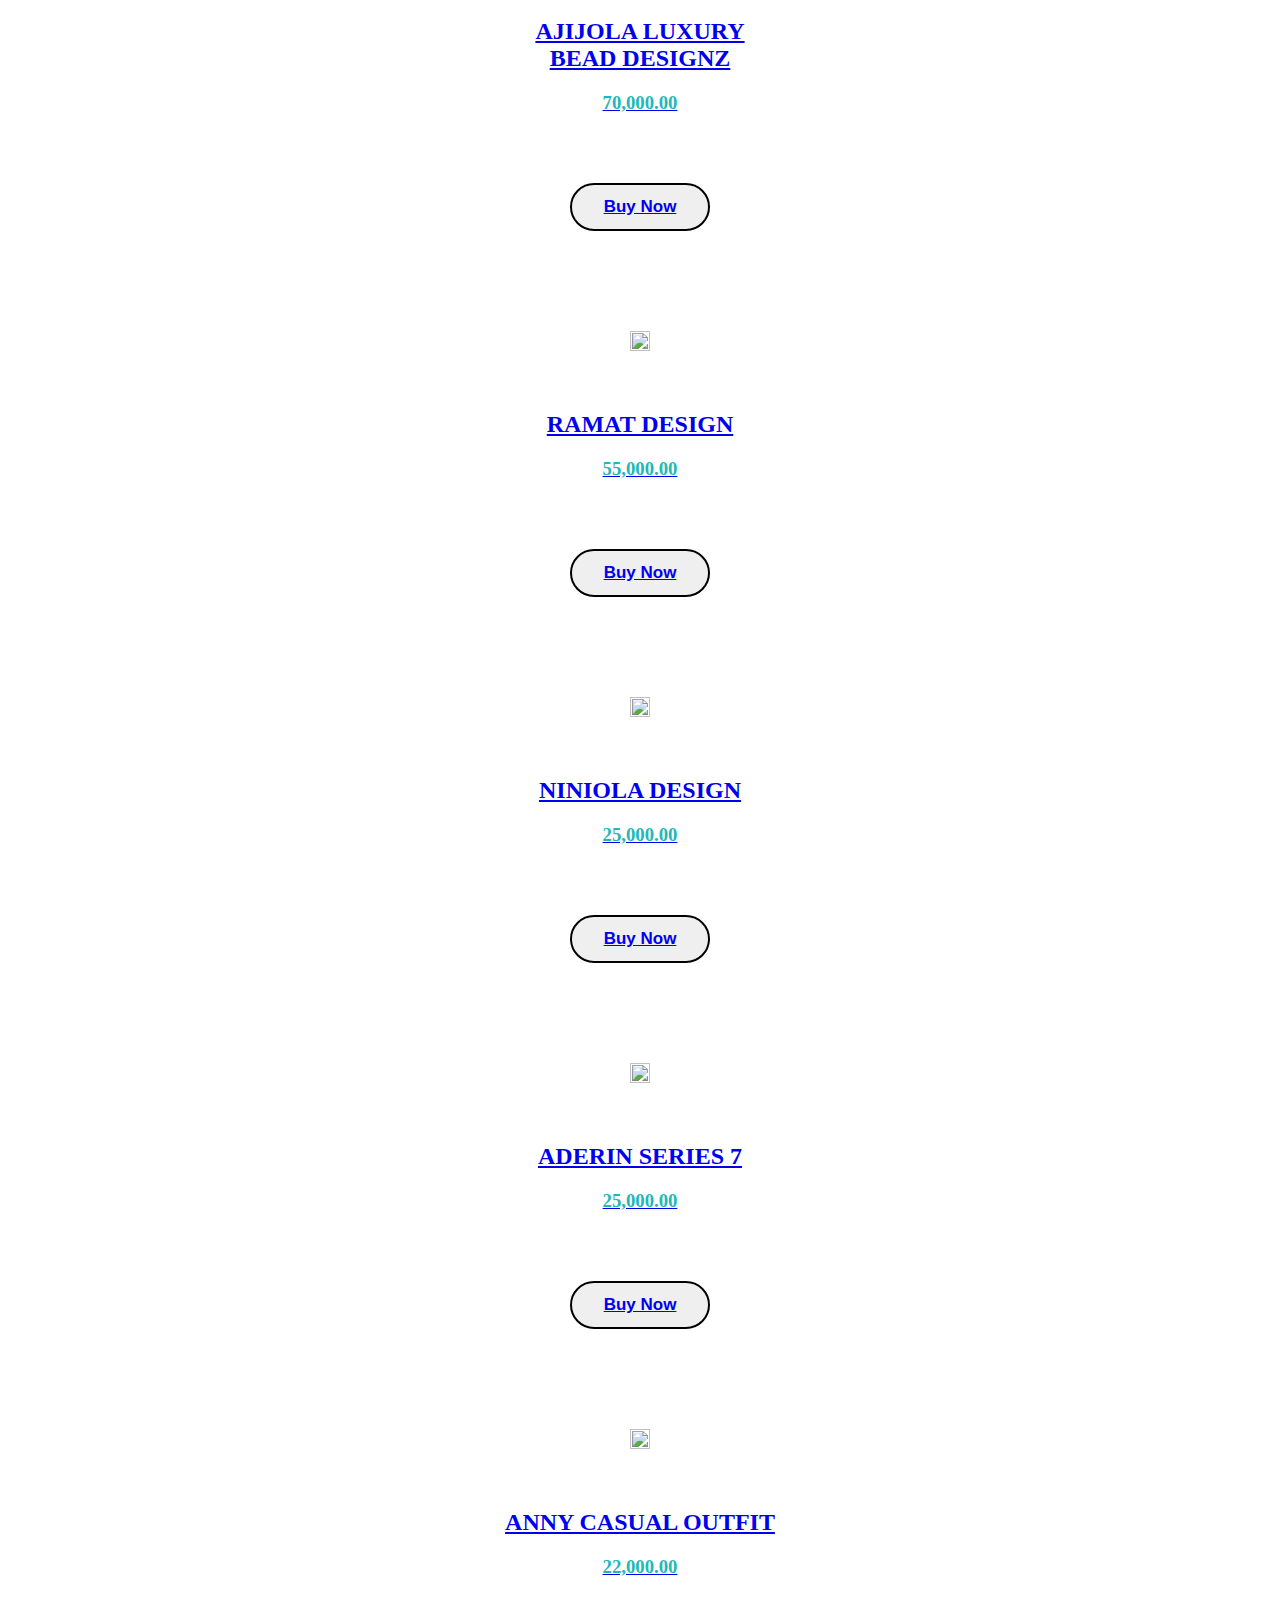
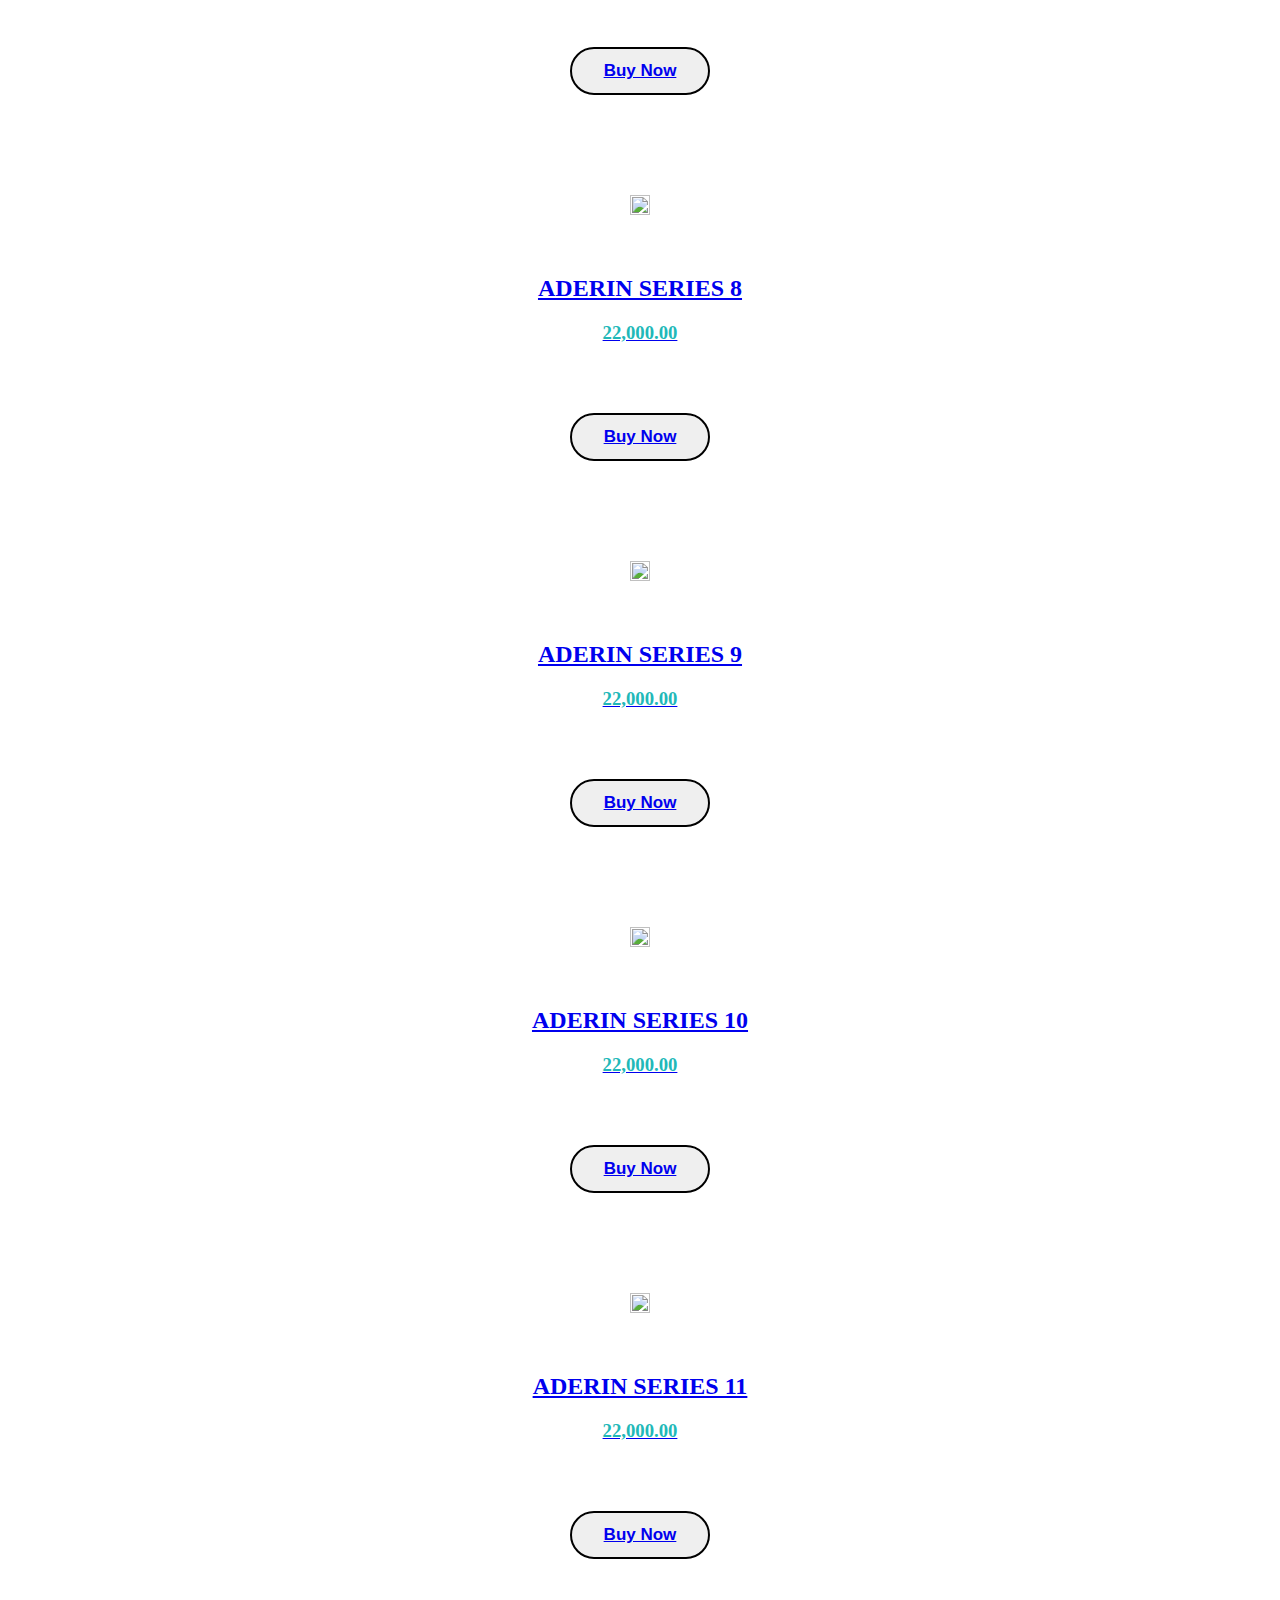
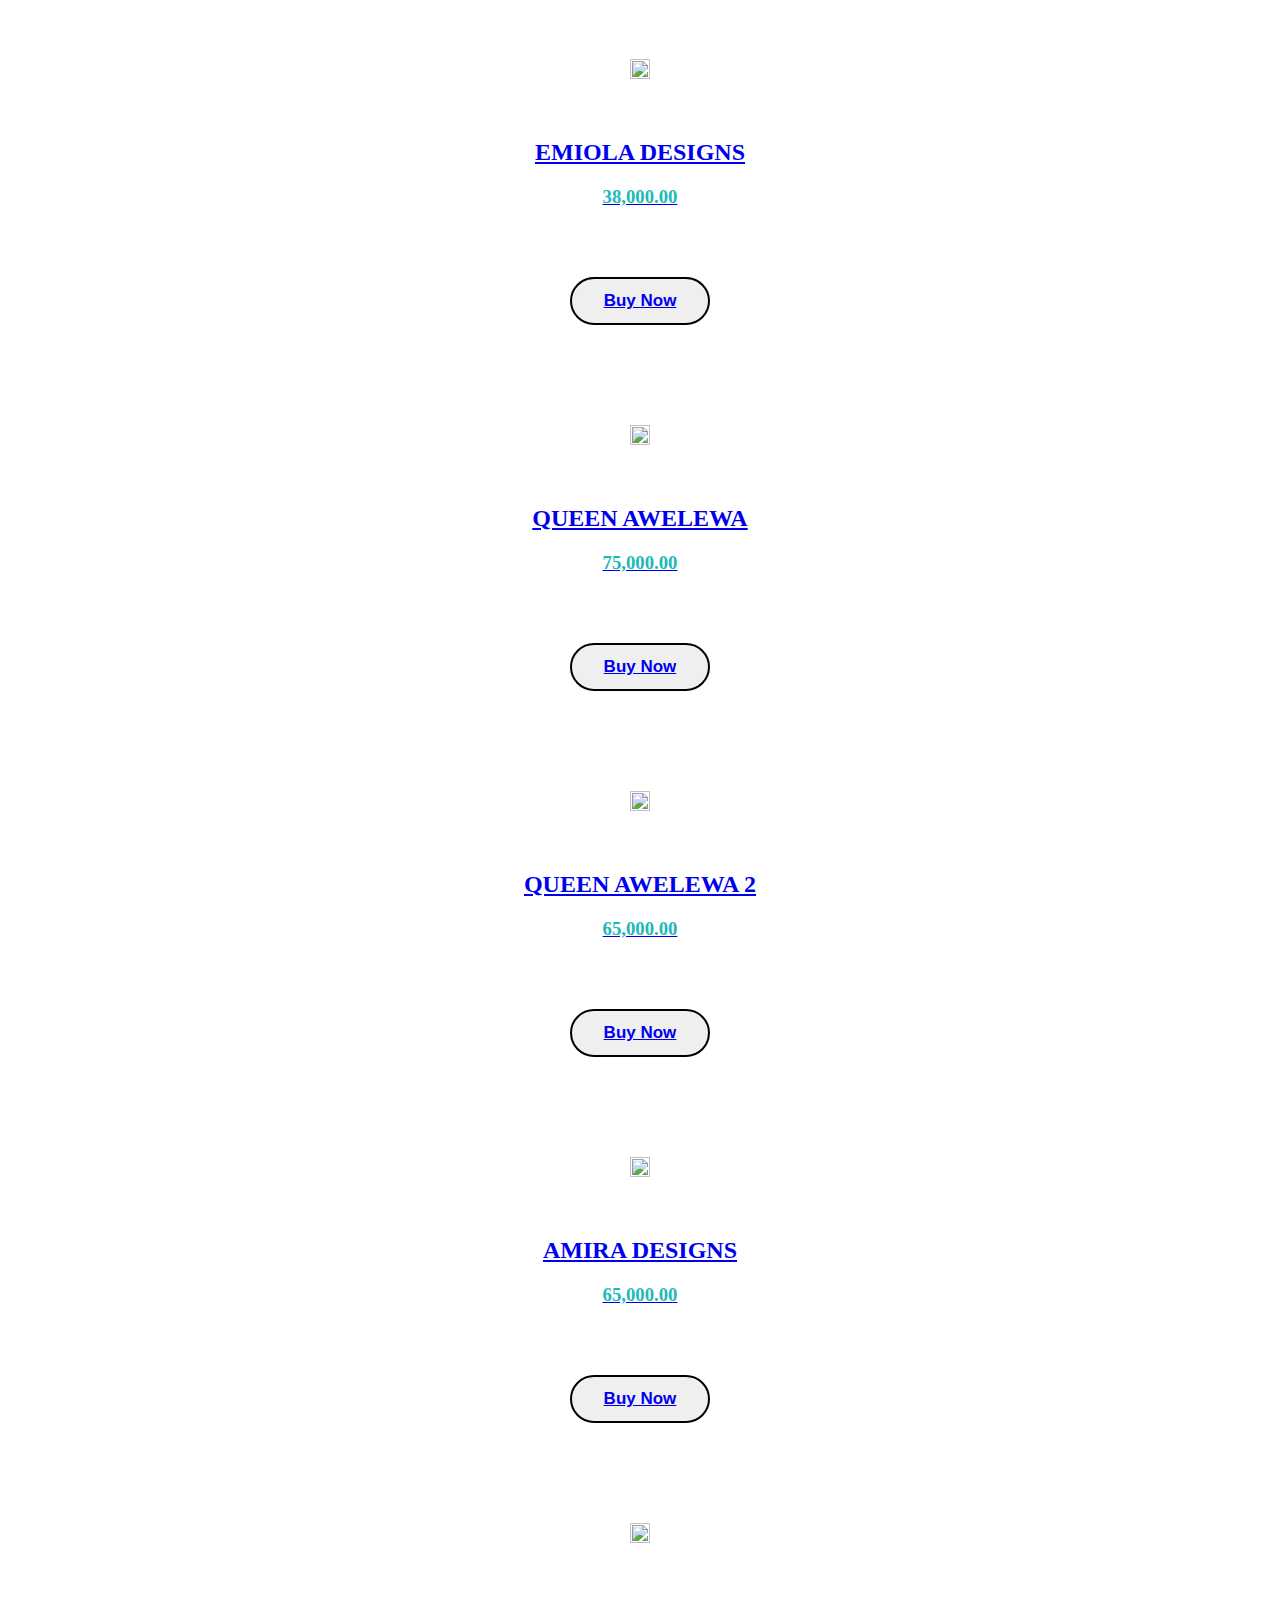
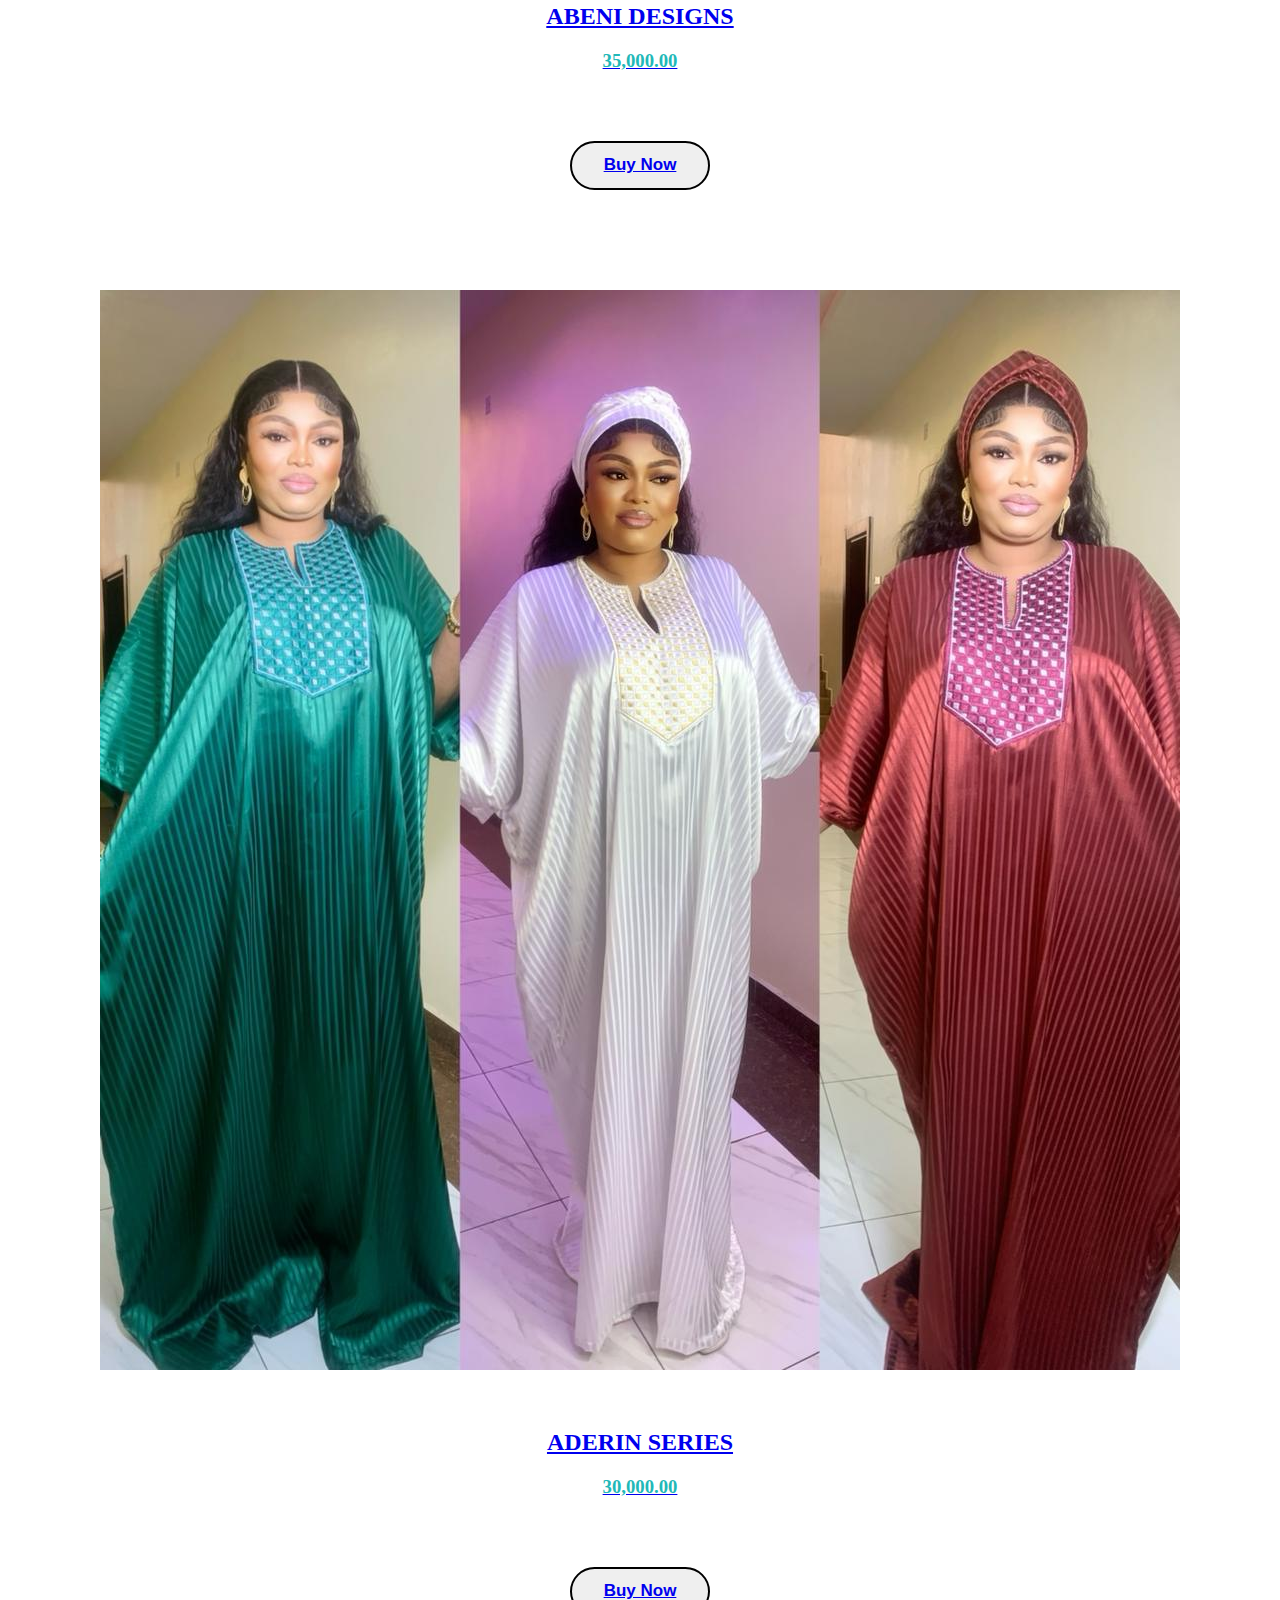
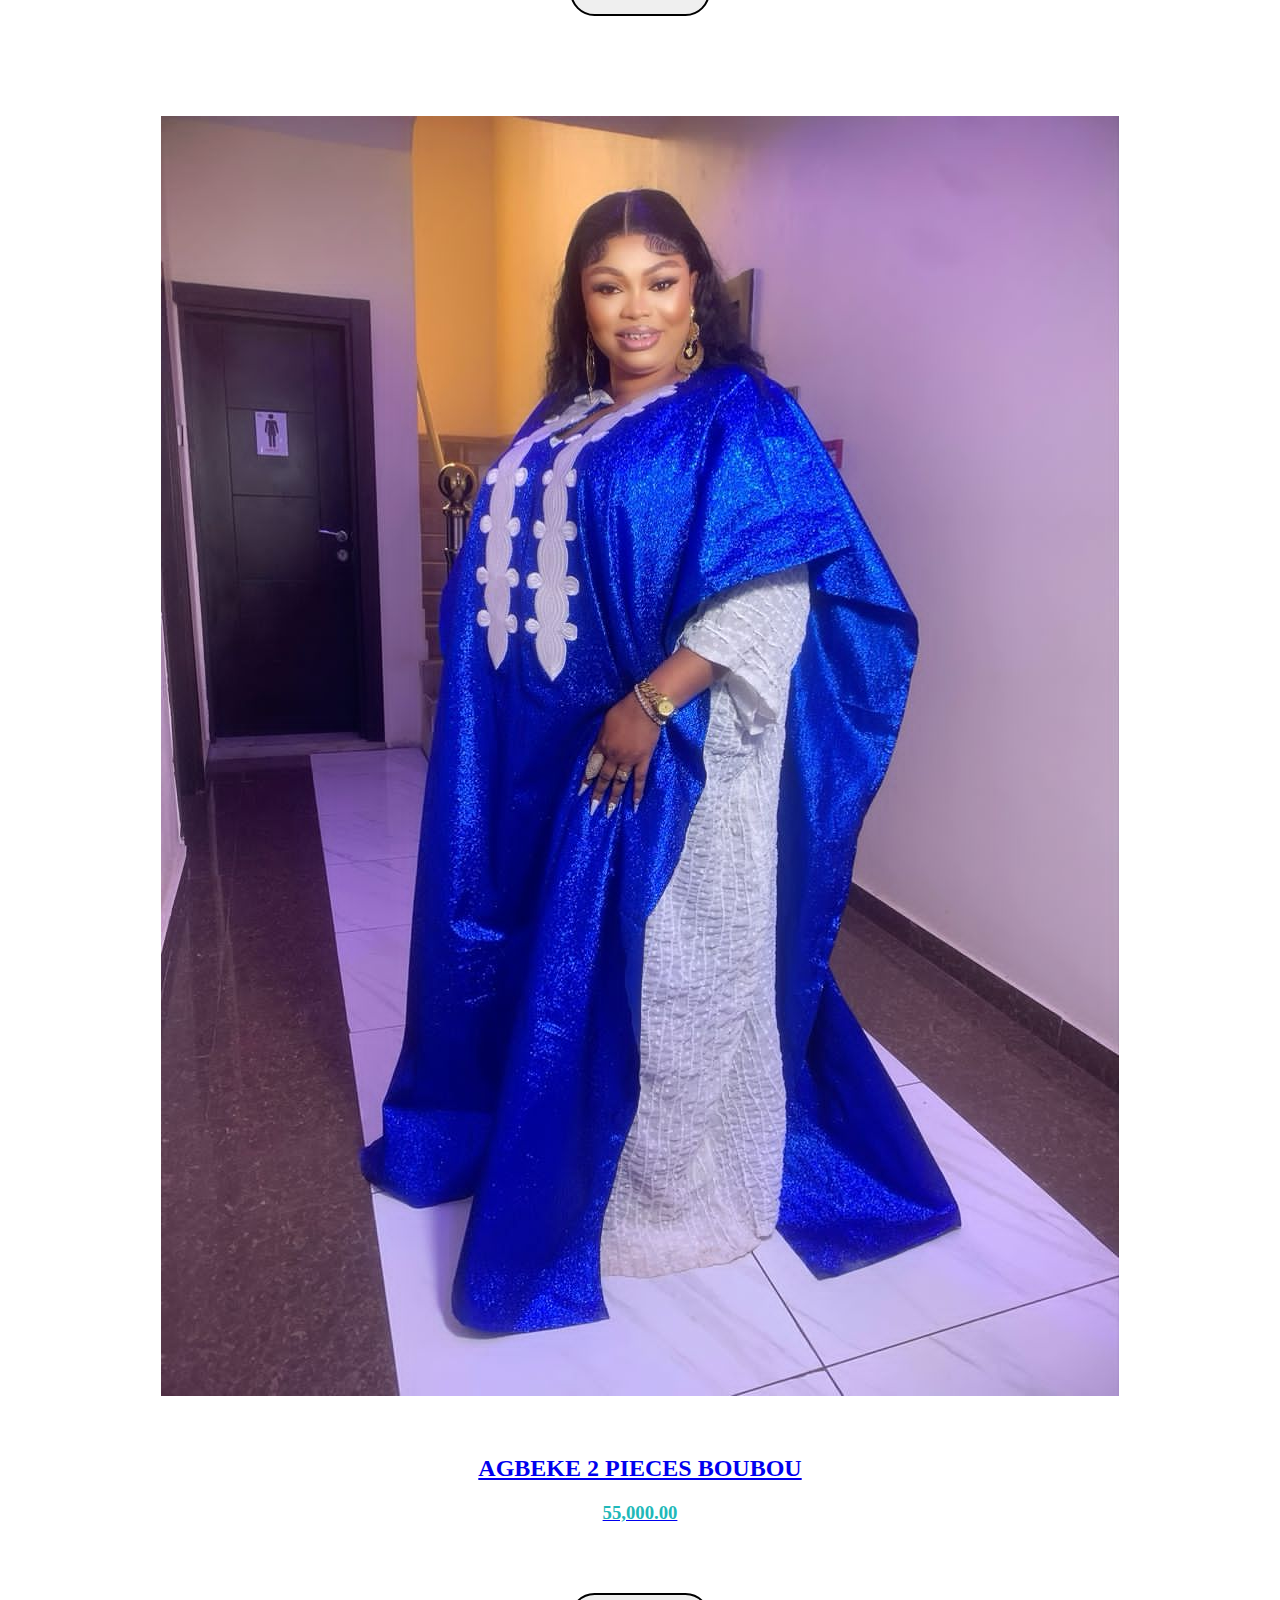
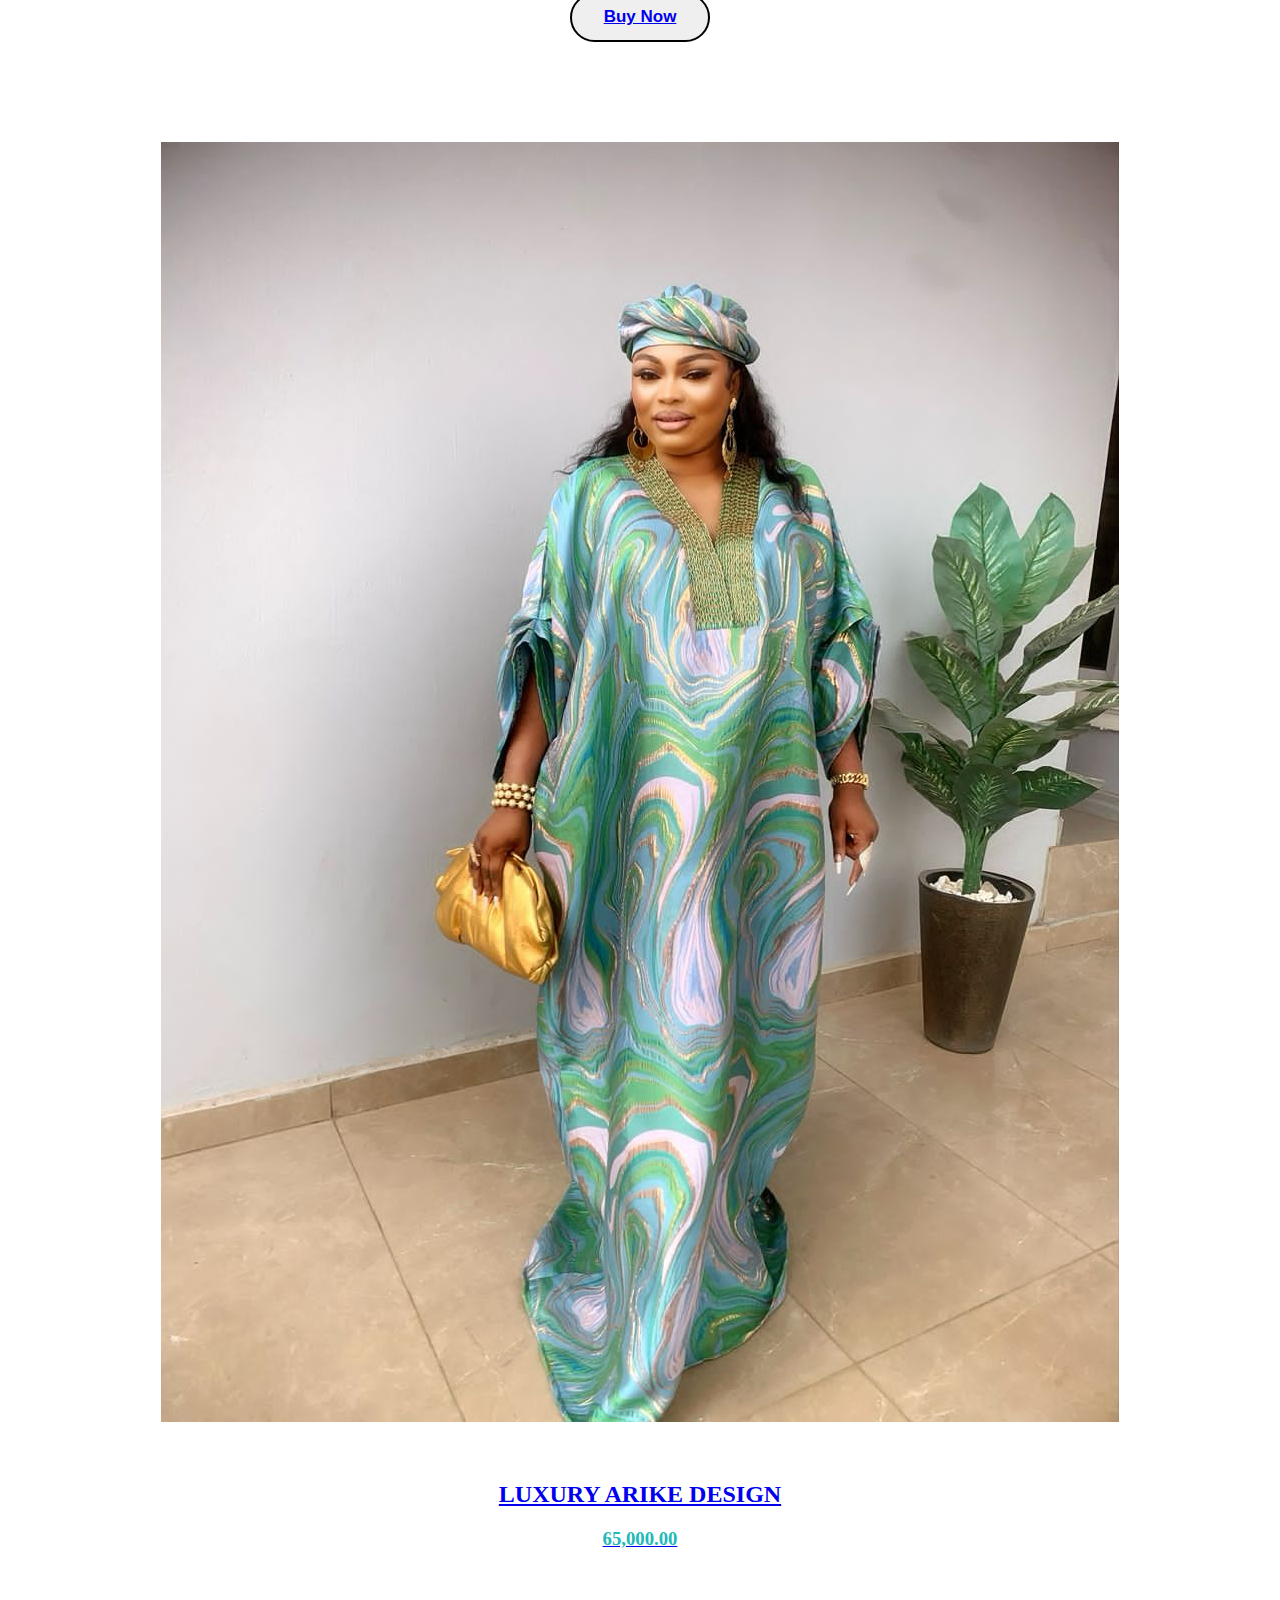
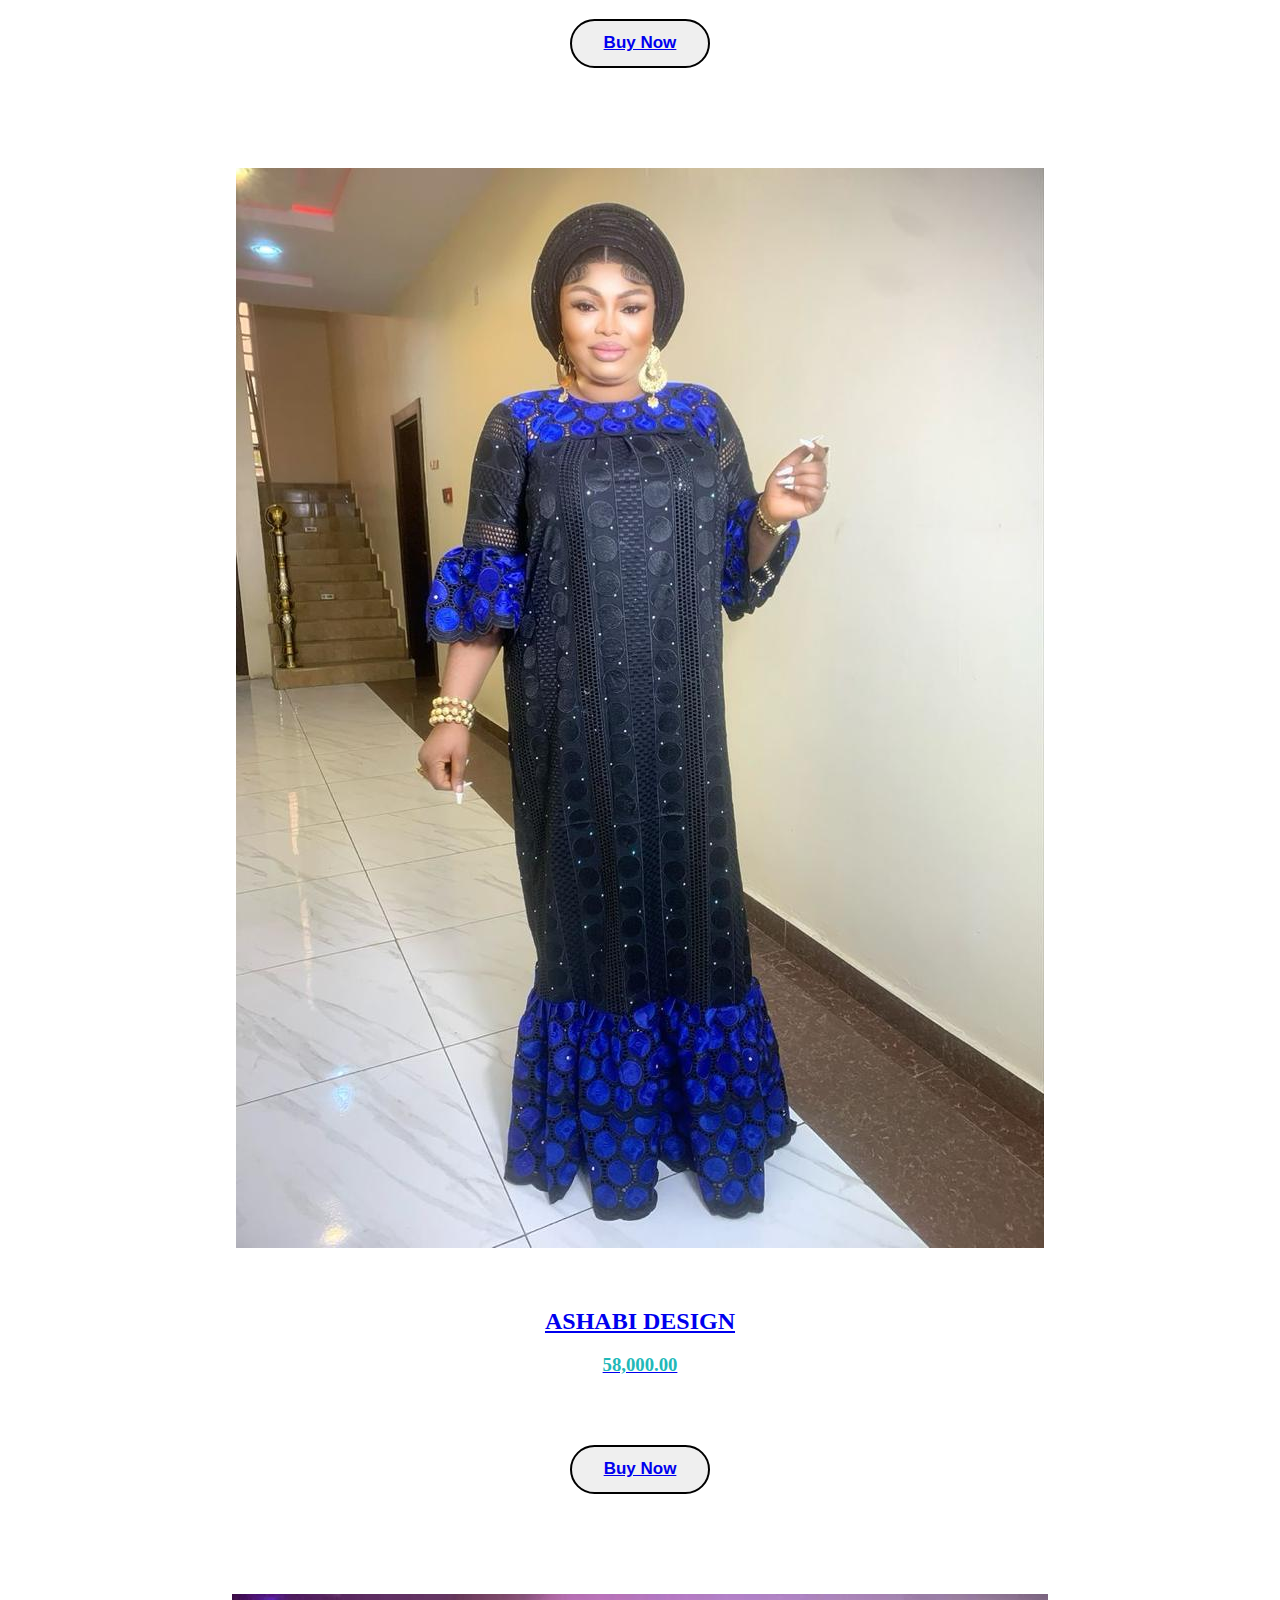
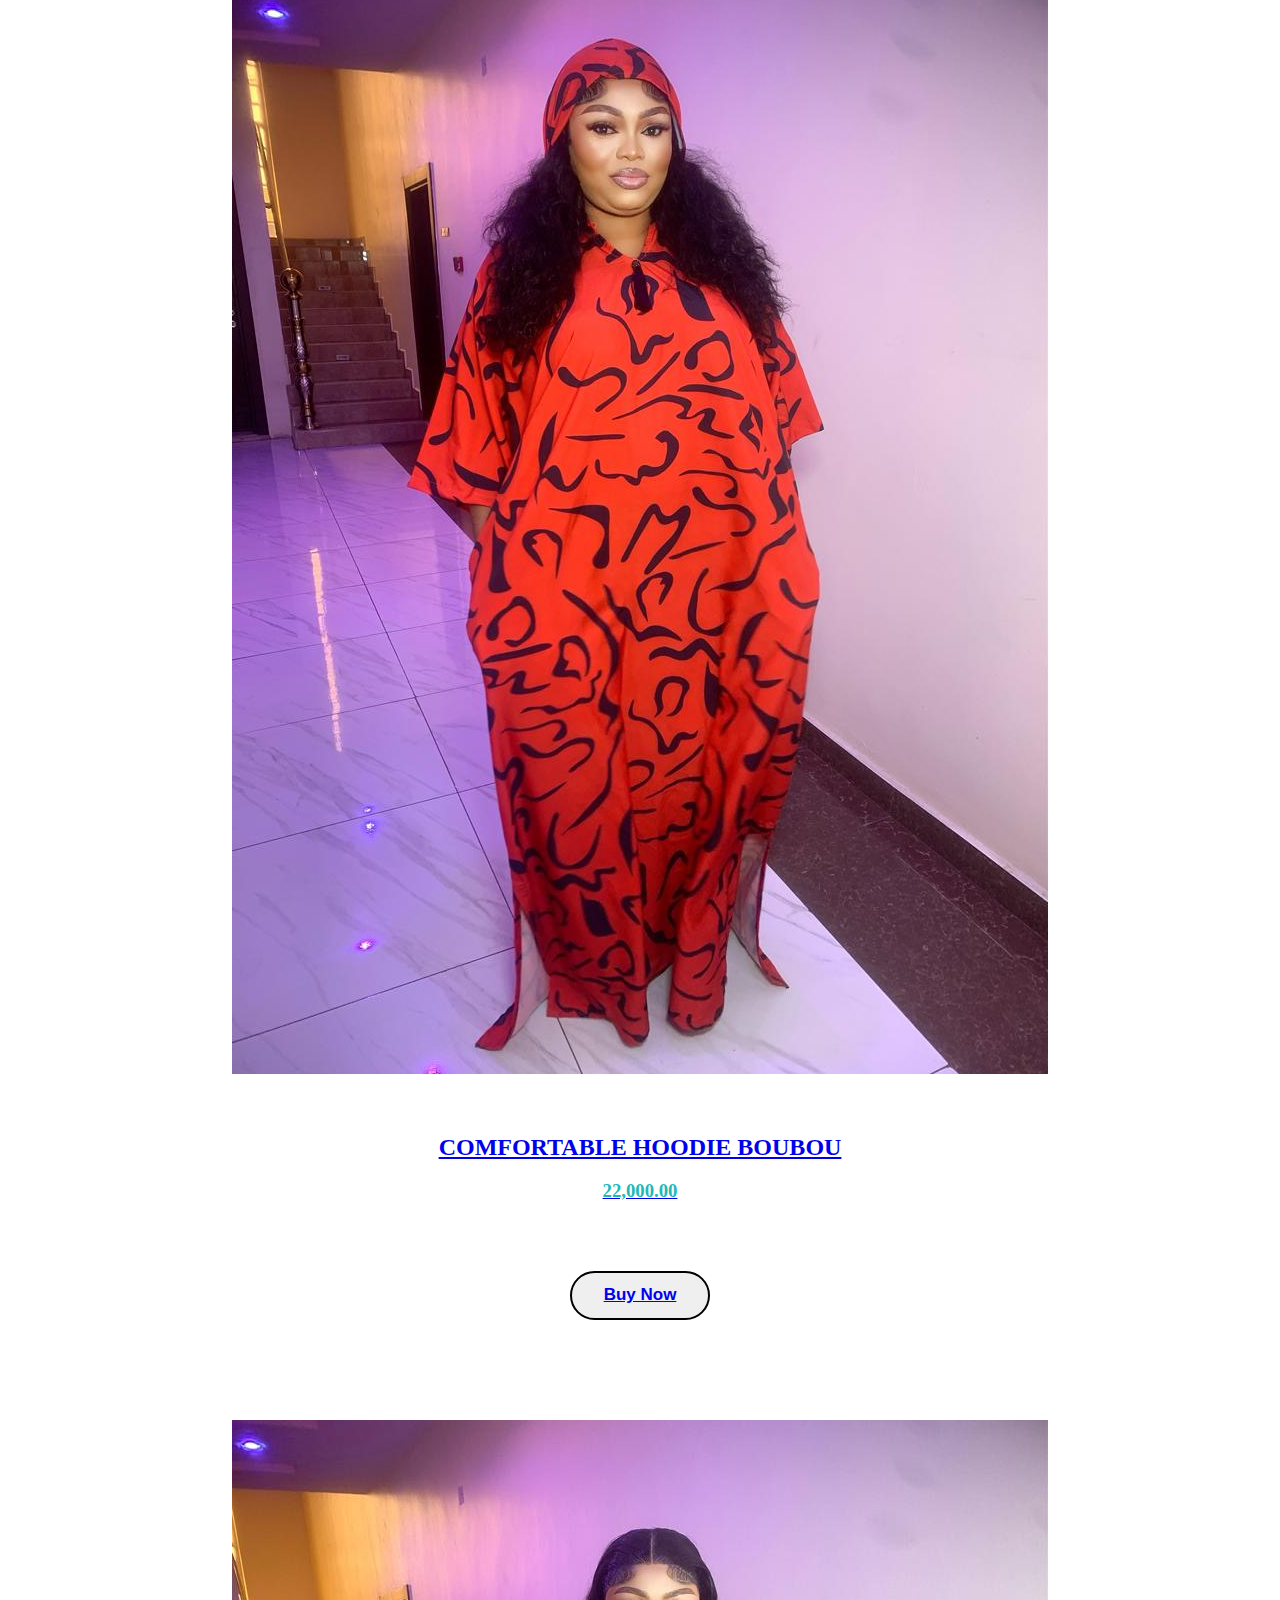
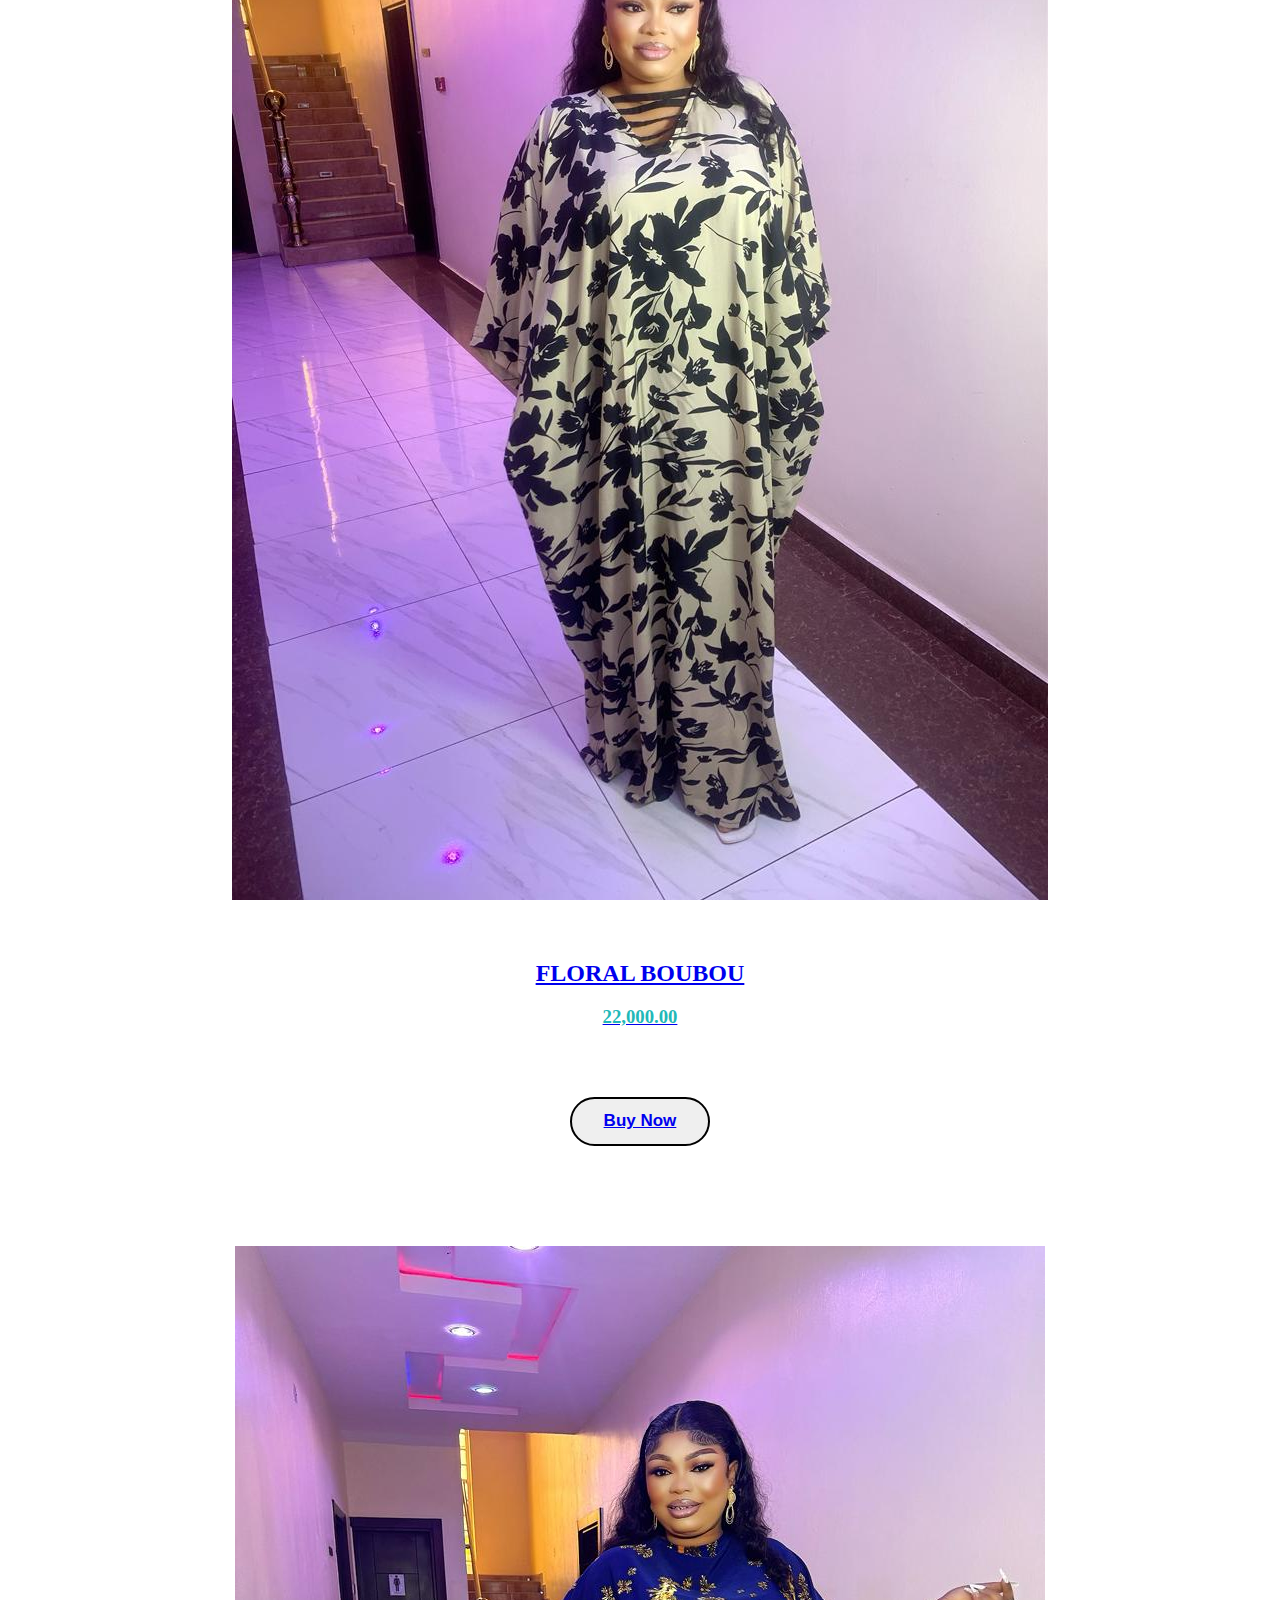
==== commit b0a43f62: "Update index.html" ====
--- a/index.html
+++ b/index.html
@@ -173,6 +173,9 @@
 font-size:30px;
 }
 
+#new-arrival h3{
+ color: rgb(33, 184, 184);
+}
 
 
   .class-img{
@@ -223,6 +226,192 @@
 <div class="arrival-mother">
 
 
+
+
+  <a href="https://paystack.com/buy/ajijola-luxury-bead-designz-ybmvvi"> <div class="arrival-child">
+
+    <div class="class-img">
+<img src="assets/images/bionik-new/SET 1 (1).jpg" width="100%">
+</div>
+
+<div class="child-text">
+<h2>AJIJOLA LUXURY <br> BEAD DESIGNZ</h2>
+<h3> 70,000.00</h3>
+
+<div class="child-btn">
+<button> <a href="https://paystack.com/buy/ajijola-luxury-bead-designz-ybmvvi">Buy Now </a></button>
+</div>
+
+</div>
+
+</div></a>
+
+
+
+<a href="https://paystack.com/buy/ramat-design-oyohge"> <div class="arrival-child">
+
+  <div class="class-img">
+<img src="assets/images/bionik-new/SET 2 (1).jpg" width="100%">
+</div>
+
+<div class="child-text">
+<h2>RAMAT DESIGN</h2>
+<h3> 55,000.00</h3>
+
+<div class="child-btn">
+<button> <a href="https://paystack.com/buy/ramat-design-oyohge">Buy Now </a></button>
+</div>
+
+</div>
+
+</div></a>
+
+
+
+<a href="https://paystack.com/buy/niniola-design-dokgww"> <div class="arrival-child">
+
+  <div class="class-img">
+<img src="assets/images/bionik-new/SET 3 (1).jpg" width="100%">
+</div>
+
+<div class="child-text">
+<h2>NINIOLA DESIGN</h2>
+<h3> 25,000.00</h3>
+
+<div class="child-btn">
+<button> <a href="https://paystack.com/buy/niniola-design-dokgww">Buy Now </a></button>
+</div>
+
+</div>
+
+</div></a>
+
+
+
+<a href="https://paystack.com/buy/aderin-design-gcvbgr"> <div class="arrival-child">
+
+  <div class="class-img">
+<img src="assets/images/bionik-new/SET 4 (1).jpg" width="100%">
+</div>
+
+<div class="child-text">
+<h2>ADERIN SERIES 7</h2>
+<h3> 25,000.00</h3>
+
+<div class="child-btn">
+<button> <a href="https://paystack.com/buy/aderin-design-gcvbgr">Buy Now </a></button>
+</div>
+
+</div>
+
+</div></a>
+
+
+<a href="https://paystack.com/buy/anny-casual-outfit-aflehg"> <div class="arrival-child">
+
+  <div class="class-img">
+<img src="assets/images/bionik-new/SET 9 (1).jpg" width="100%">
+</div>
+
+<div class="child-text">
+<h2>ANNY CASUAL OUTFIT</h2>
+<h3> 22,000.00</h3>
+
+<div class="child-btn">
+<button> <a href="https://paystack.com/buy/anny-casual-outfit-aflehg">Buy Now </a></button>
+</div>
+
+</div>
+
+</div></a>
+
+
+
+<a href="https://paystack.com/buy/aderin-design-rpkecr"> <div class="arrival-child">
+
+  <div class="class-img">
+<img src="assets/images/bionik-new/SET 8 (1).jpg" width="100%">
+</div>
+
+<div class="child-text">
+<h2>ADERIN SERIES 8</h2>
+<h3> 22,000.00</h3>
+
+<div class="child-btn">
+<button> <a href="https://paystack.com/buy/aderin-design-rpkecr">Buy Now </a></button>
+</div>
+
+</div>
+
+</div></a>
+
+
+
+
+<a href="https://paystack.com/buy/aderin-series-8-ckoeti"> <div class="arrival-child">
+
+  <div class="class-img">
+<img src="assets/images/bionik-new/SET 7 (1).jpg" width="100%">
+</div>
+
+<div class="child-text">
+<h2>ADERIN SERIES 9</h2>
+<h3> 22,000.00</h3>
+
+<div class="child-btn">
+<button> <a href="https://paystack.com/buy/aderin-series-8-ckoeti">Buy Now </a></button>
+</div>
+
+</div>
+
+</div></a>
+
+
+
+
+
+<a href="https://paystack.com/buy/aderin-series-9-cwxmuq"> <div class="arrival-child">
+
+  <div class="class-img">
+<img src="assets/images/bionik-new/SET 6 (1).jpg" width="100%">
+</div>
+
+<div class="child-text">
+<h2>ADERIN SERIES 10</h2>
+<h3> 22,000.00</h3>
+
+<div class="child-btn">
+<button> <a href="https://paystack.com/buy/aderin-series-9-cwxmuq">Buy Now </a></button>
+</div>
+
+</div>
+
+</div></a>
+
+
+
+<a href="https://paystack.com/buy/aderin-series-10-fjrhym"> <div class="arrival-child">
+
+  <div class="class-img">
+<img src="assets/images/bionik-new/SET 5 (1).jpg" width="100%">
+</div>
+
+<div class="child-text">
+<h2>ADERIN SERIES 11</h2>
+<h3> 22,000.00</h3>
+
+<div class="child-btn">
+<button> <a href="https://paystack.com/buy/aderin-series-10-fjrhym">Buy Now </a></button>
+</div>
+
+</div>
+
+</div></a>
+
+
+
+
+
   <a href="https://paystack.com/buy/emiola-designs-ctfqtr"> <div class="arrival-child">
 
     <div class="class-img">
